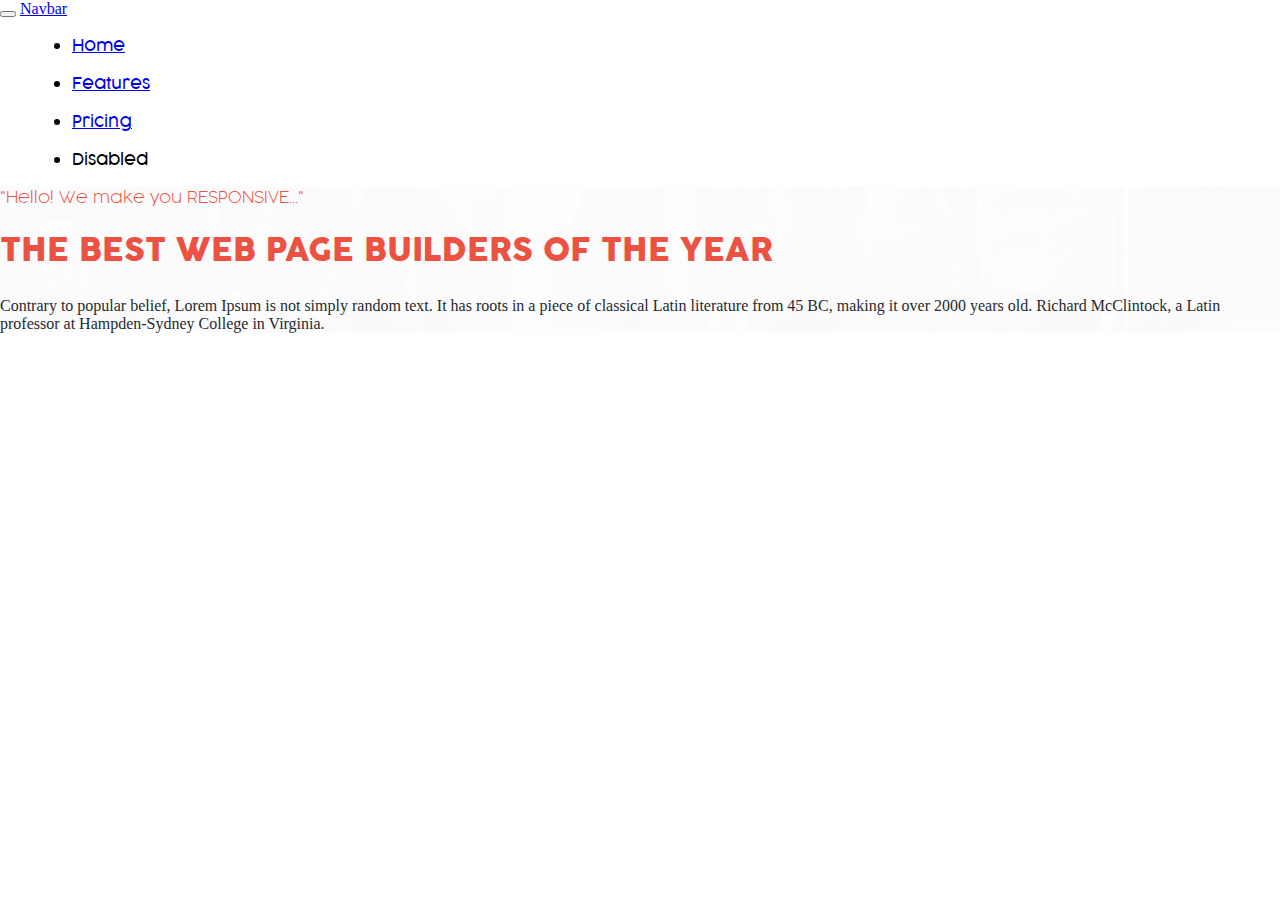
==== index.html @ 76bce14b "Create the branch" ====
<!DOCTYPE html>
<html lang="en">
<head>
  <meta charset="UTF-8">
  <meta http-equiv="X-UA-Compatible" content="IE=edge">
  <meta name="viewport" content="width=device-width, initial-scale=1.0">
    
  <!-- Styles -->
  <link href="https://cdn.jsdelivr.net/npm/bootstrap@5.1.3/dist/css/bootstrap.min.css" rel="stylesheet" integrity="sha384-1BmE4kWBq78iYhFldvKuhfTAU6auU8tT94WrHftjDbrCEXSU1oBoqyl2QvZ6jIW3" crossorigin="anonymous">
  <link href="css/style.css" rel="stylesheet">
  <title>Document</title>
</head>
<body>
  <header>
    <div class="container">
      <nav class="navbar navbar-expand-md navbar-light">
        <div class="container-fluid">
          <button class="navbar-toggler" type="button" data-bs-toggle="collapse" data-bs-target="#navbarNav" aria-controls="navbarNav" aria-expanded="false" aria-label="Toggle navigation">
            <span class="navbar-toggler-icon"></span>
          </button>
          <a class="navbar-brand" href="#">Navbar</a>
          <div class="collapse navbar-collapse justify-content-center" id="navbarNav">
            <ul class="navbar-nav pff-regular">
              <li class="nav-item navbar-margin">
                <a class="nav-link active" aria-current="page" href="#">Home</a>
              </li>
              <li class="nav-item navbar-margin">
                <a class="nav-link" href="#">Features</a>
              </li>
              <li class="nav-item navbar-margin">
                <a class="nav-link" href="#">Pricing</a>
              </li>
              <li class="nav-item navbar-margin">
                <a class="nav-link disabled">Disabled</a>
              </li>
            </ul>
          </div>
        </div>
      </nav>
    </div>
    <div class="bg-light" id="header-landing">
      <div class="container d-flex flex-column">
        <p class="pff-light col-12 col-md-6 s-color">"Hello! We make you RESPONSIVE..."</p>
        <h1 class="pff-bold col-12 col-md-6">THE BEST WEB PAGE BUILDERS OF THE YEAR</h1>
        <p class="col-12 col-md-6 p-color">
            Contrary to popular belief, Lorem Ipsum is not simply random text. 
            It has roots in a piece of classical Latin literature from 45 BC, 
            making it over 2000 years old. Richard McClintock, a Latin professor 
            at Hampden-Sydney College in Virginia.
        </p>
        <p class="pff-bold"></p>
        <p class=""></p>
      </div>
    </div>
  </header>

  <script src="https://cdn.jsdelivr.net/npm/bootstrap@5.1.3/dist/js/bootstrap.bundle.min.js" integrity="sha384-ka7Sk0Gln4gmtz2MlQnikT1wXgYsOg+OMhuP+IlRH9sENBO0LRn5q+8nbTov4+1p" crossorigin="anonymous"></script>
</body>
</html>
---- css/style.css ----
@import url('https://fonts.googleapis.com/css2?family=Lato:ital,wght@0,100;0,300;0,400;0,700;0,900;1,100;1,300;1,400;1,700;1,900&display=swap');

@font-face {
  font-family: 'Cocogoose-700';
  src: url('../assets/Cocogoose-Pro-trial.ttf') format('truetype');
  font-style: normal;
  font-weight: 700;
}

@font-face {
  font-family: 'Cocogoose-500';
  src: url('../assets/Cocogoose-Pro-Light-trial.ttf') format('truetype');
  font-style: normal;
  font-weight: 500;
}

@font-face {
  font-family: 'Cocogoose-400';
  src: url('../assets/Cocogoose-Pro-Ultralight-trial.ttf') format('truetype');
  font-style: normal;
  font-weight: 400;
}

:root {
  --p-color: #272a31;
  --s-color: #ec5242;
  --t-color: #d3d3d3;
}

body {
  margin: 0;
  padding: 0;
}

h1 {
  color: var(--s-color);
}

/* ----- General Styles ----- */
.pff-bold {
  font-family: 'Cocogoose-700', sans-serif;
}

.pff-regular {
  font-family: 'Cocogoose-500', sans-serif;
}

.pff-light {
  font-family: 'Cocogoose-400', sans-serif;
}

.p-color {
    color:var(--p-color);
}

.s-color {
    color:var(--s-color);
}

.t-color {
    color:var(--t-color);
}

/* ----- Specifics Classes Selectors ----- */
.navbar-margin {
    margin: 1em 2em;
}

/* ----- Specifics ID Selectors ----- */
#header-landing {
    background-image: linear-gradient(rgba(255, 255, 255, 0.815), rgba(255, 255, 255, 0.753)),url('../img/desktop-background.png');
}
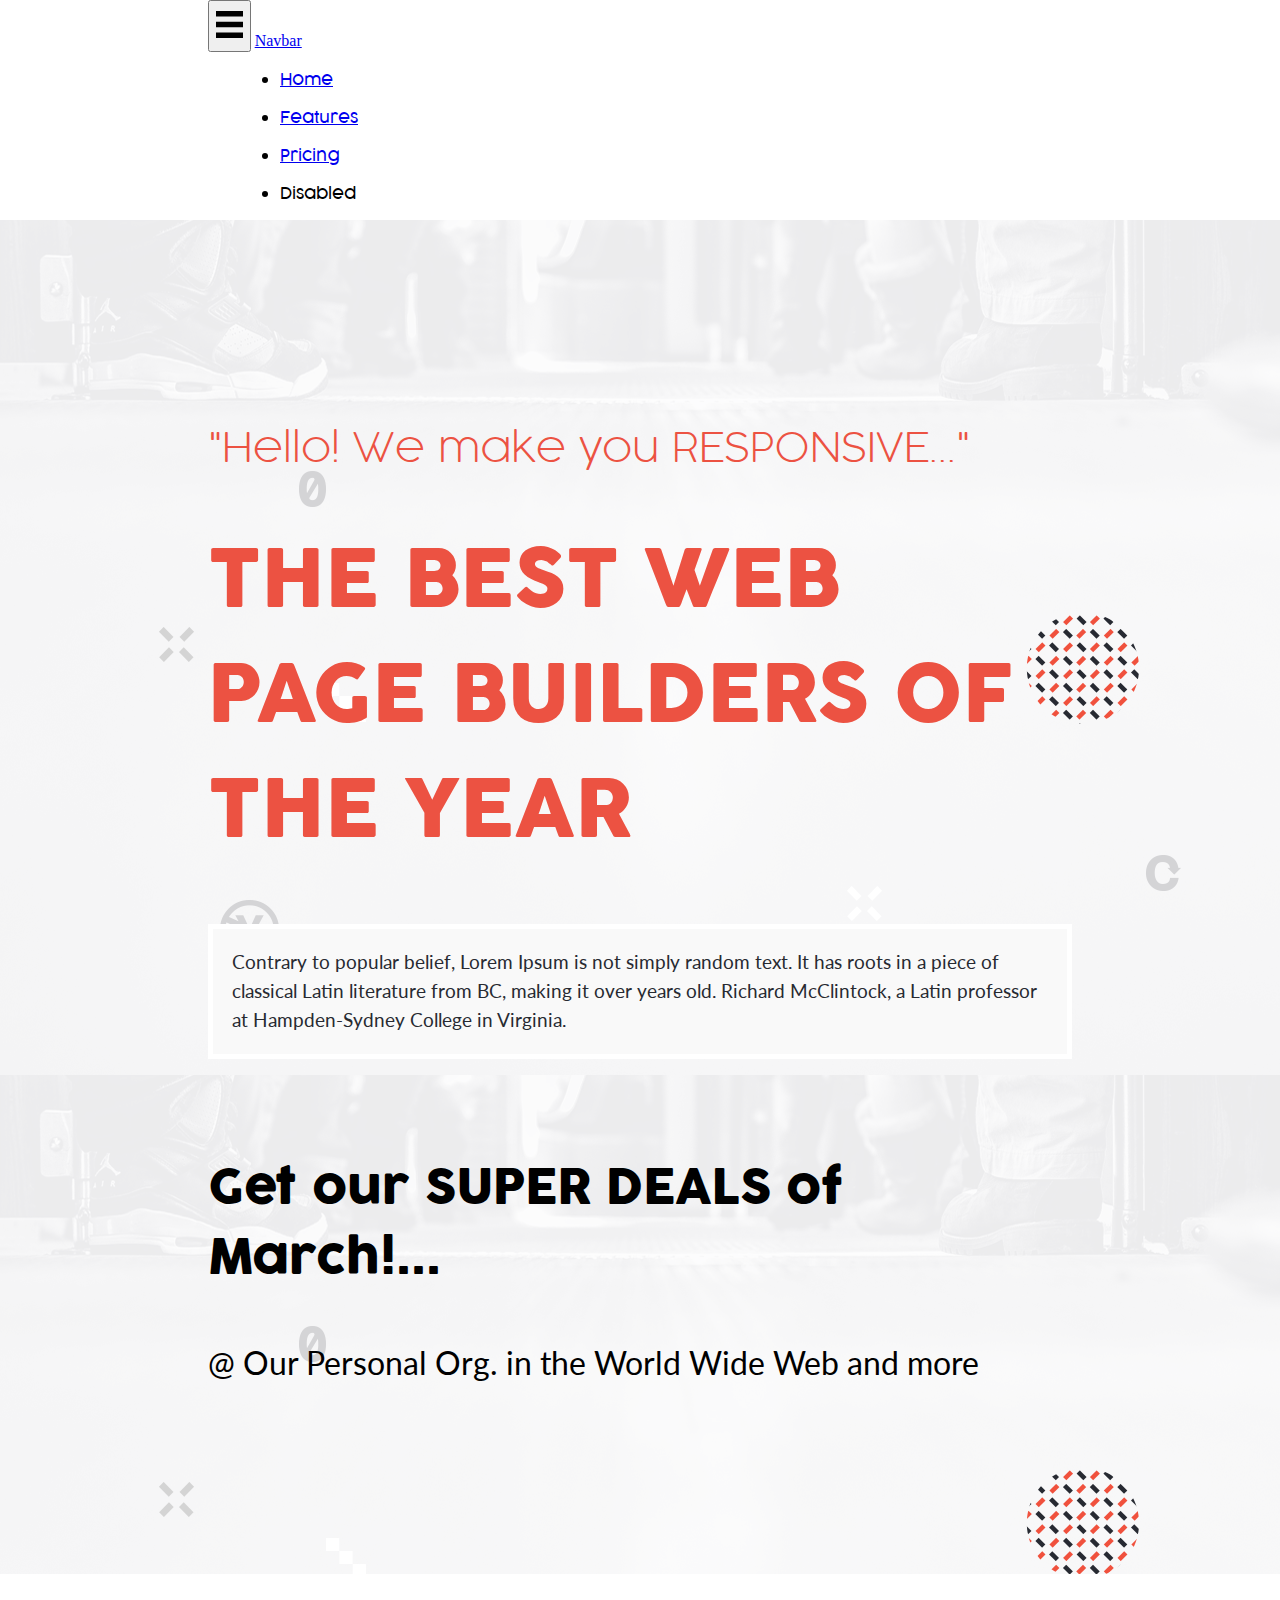
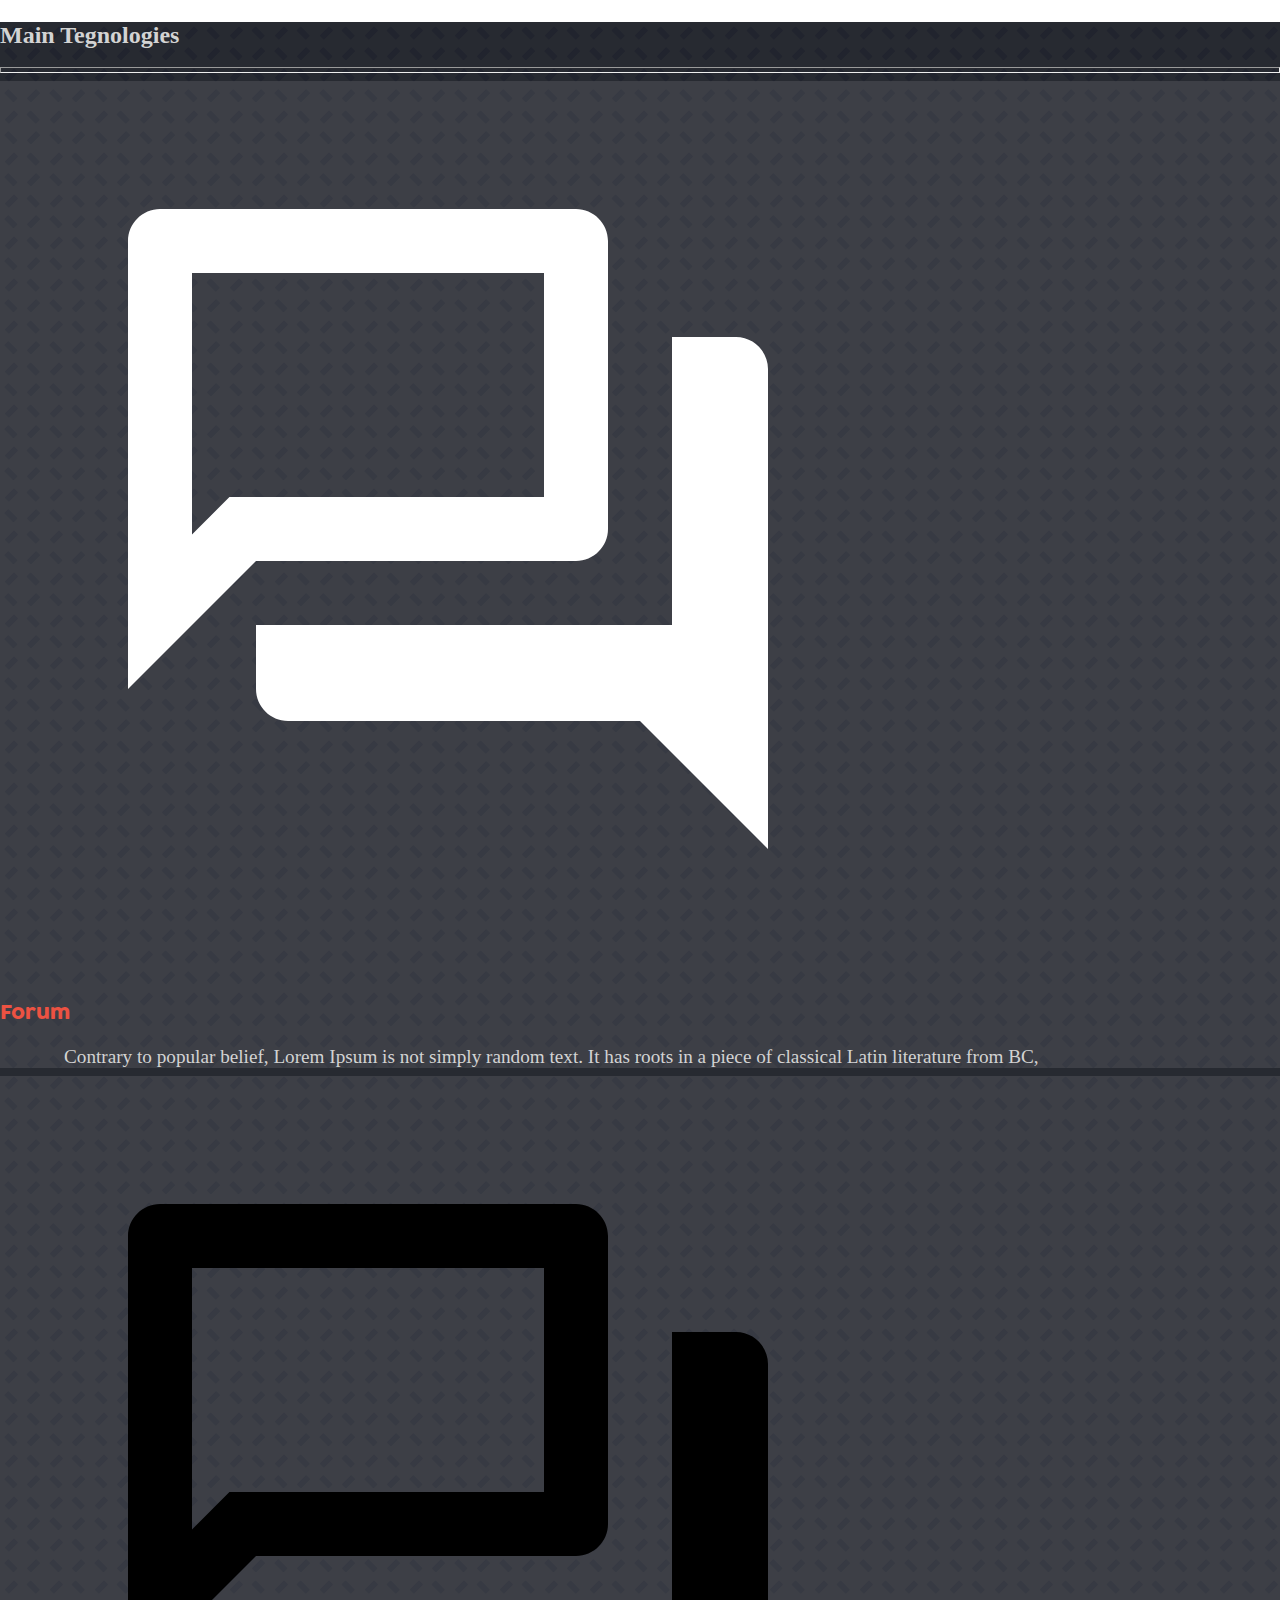
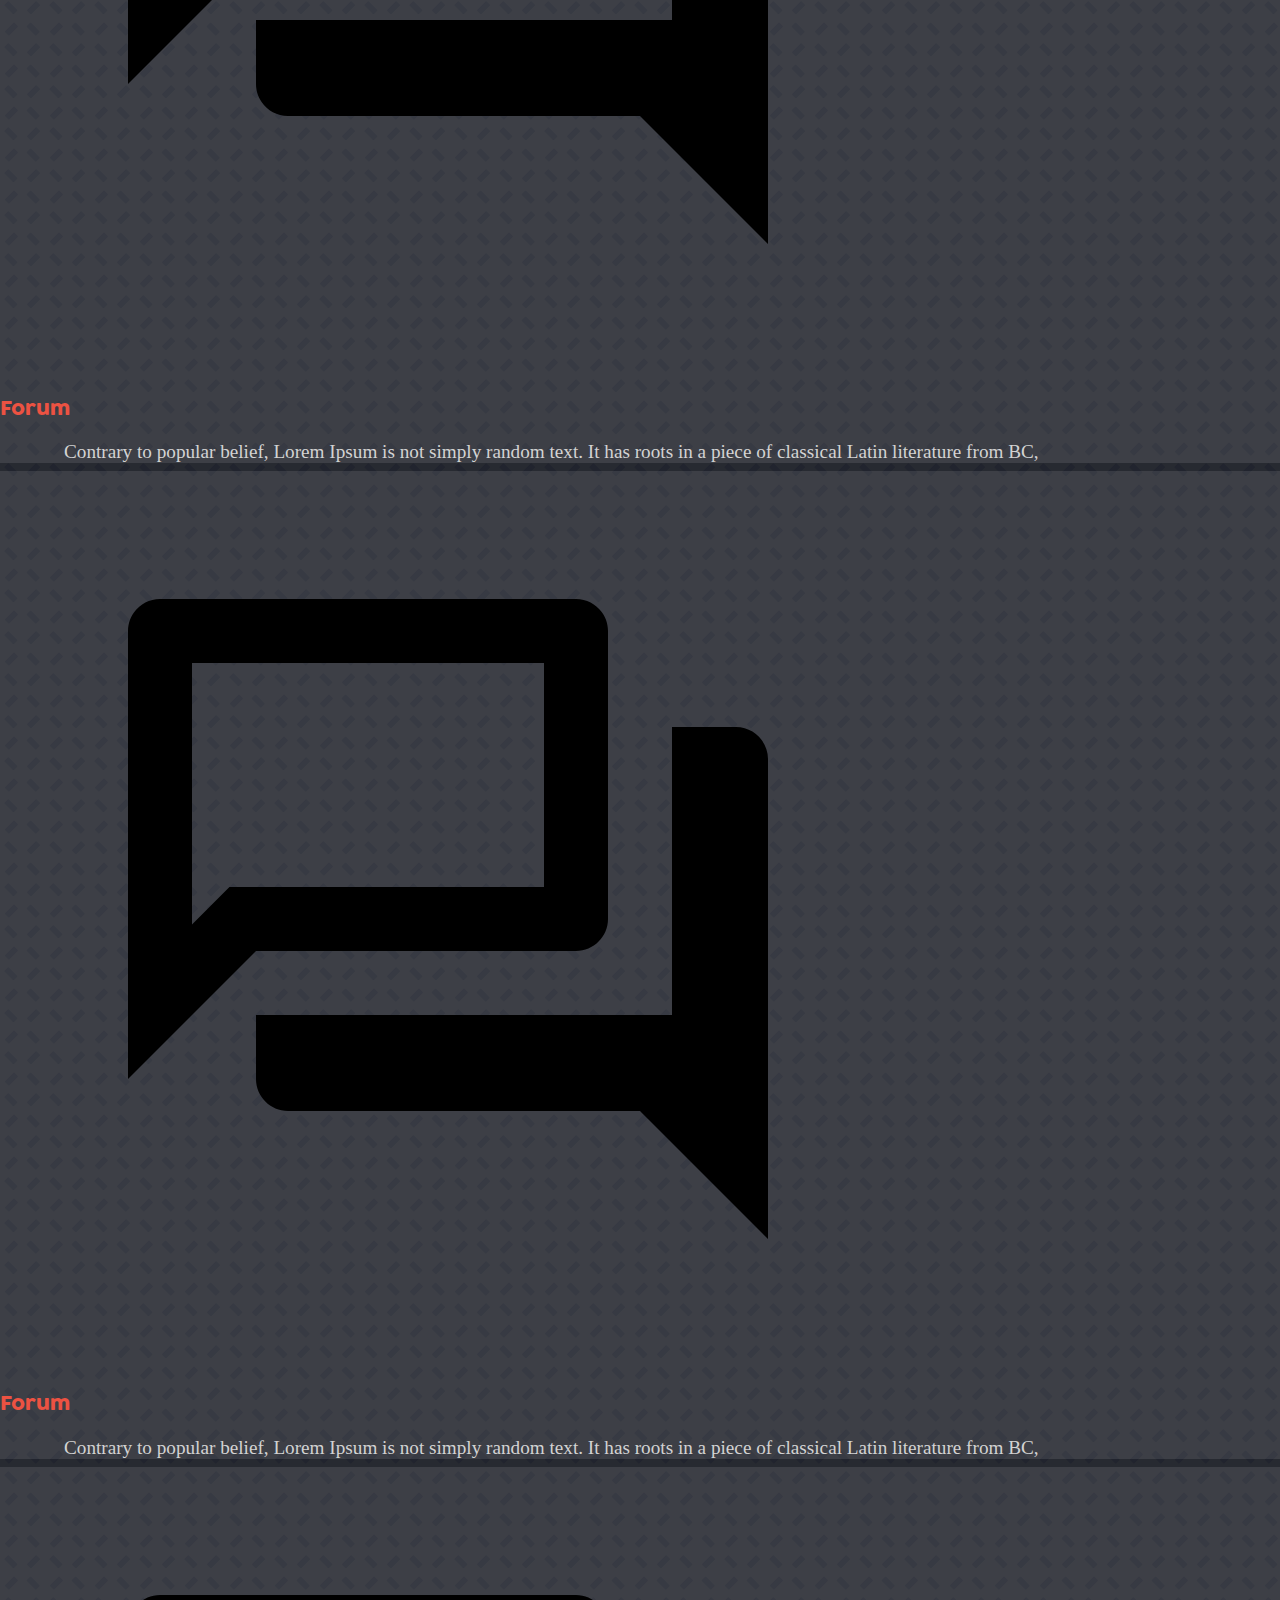
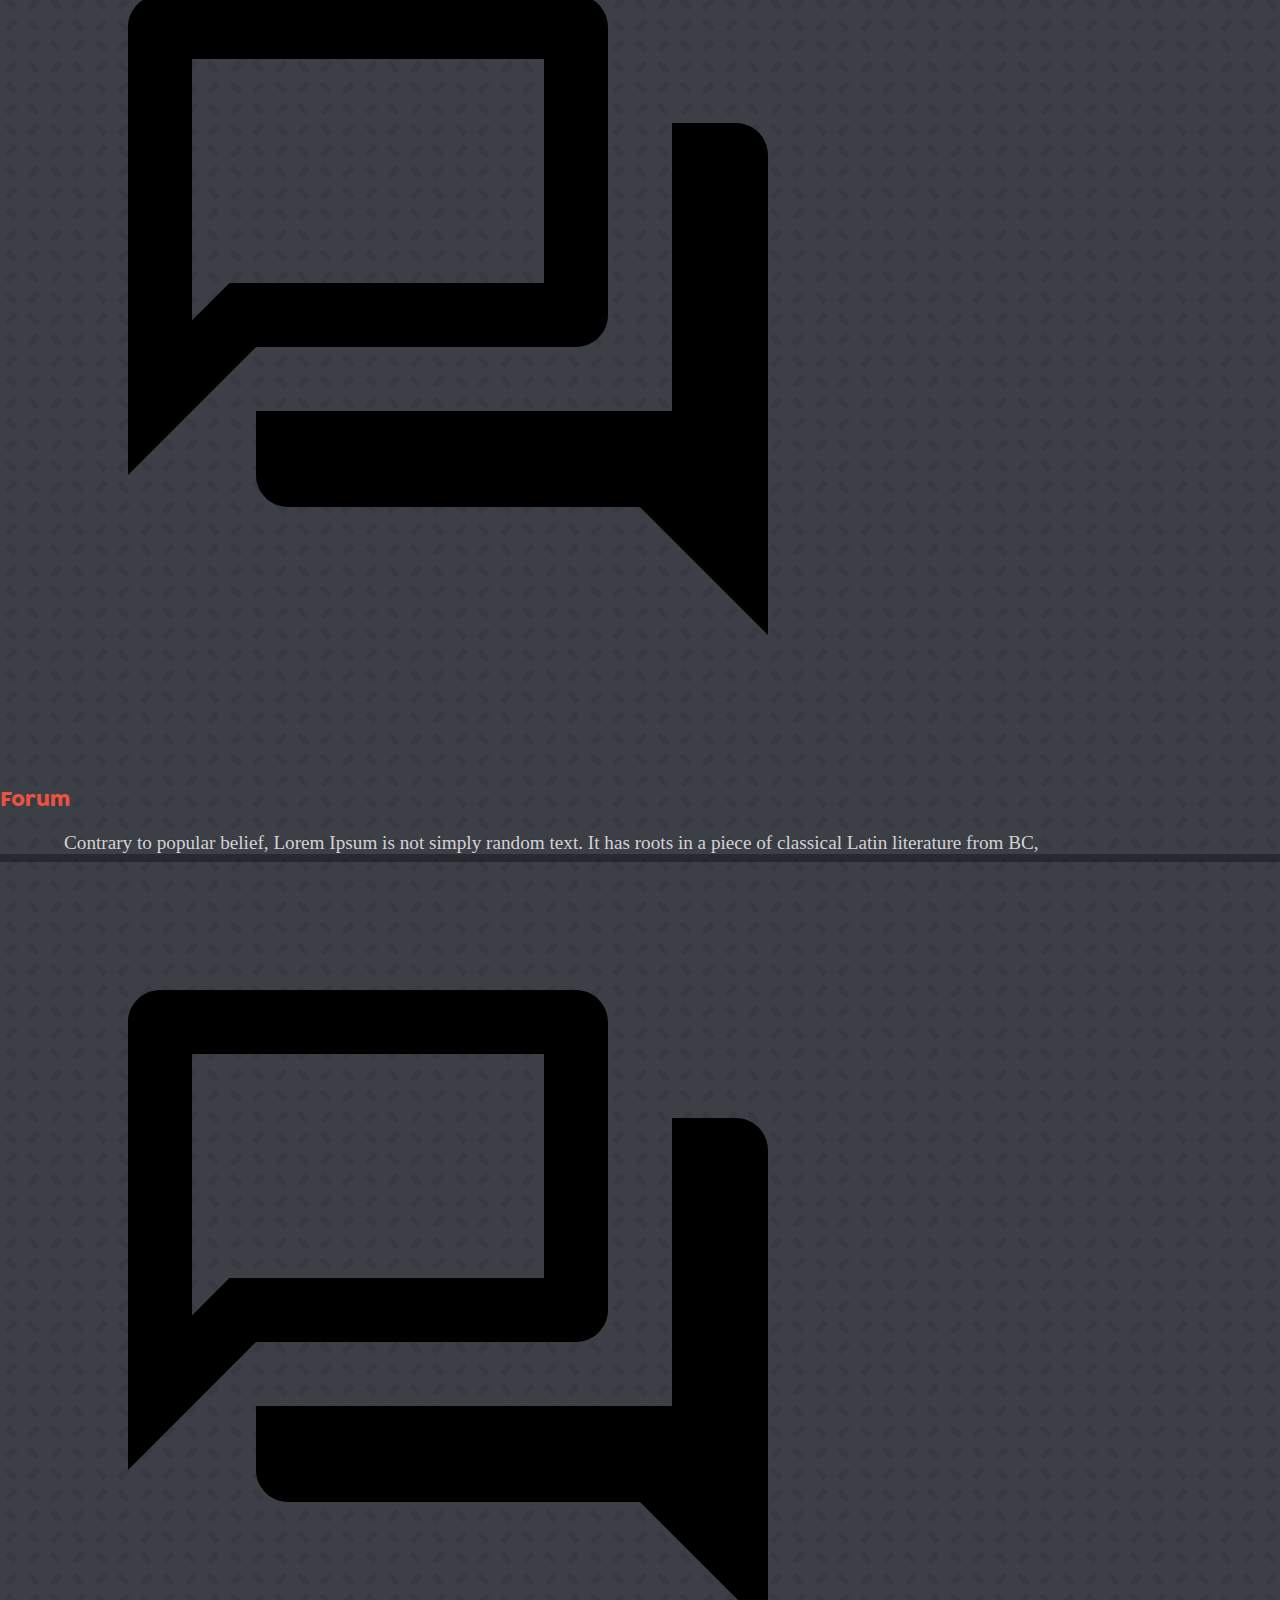
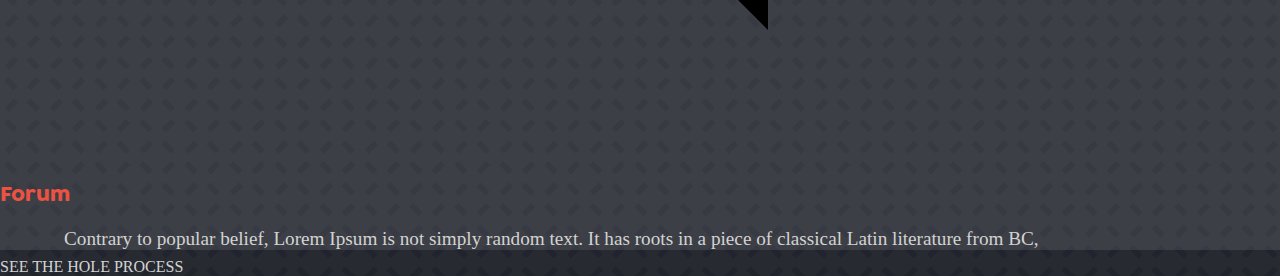
==== commit f74eef5c: "Update responsive main section with js" ====
--- a/index.html
+++ b/index.html
@@ -8,15 +8,16 @@
   <!-- Styles -->
   <link href="https://cdn.jsdelivr.net/npm/bootstrap@5.1.3/dist/css/bootstrap.min.css" rel="stylesheet" integrity="sha384-1BmE4kWBq78iYhFldvKuhfTAU6auU8tT94WrHftjDbrCEXSU1oBoqyl2QvZ6jIW3" crossorigin="anonymous">
   <link href="css/style.css" rel="stylesheet">
+
   <title>Document</title>
 </head>
 <body>
   <header>
-    <div class="container">
+    <div class="container-fluid" id="container-nav">
       <nav class="navbar navbar-expand-md navbar-light">
         <div class="container-fluid">
-          <button class="navbar-toggler" type="button" data-bs-toggle="collapse" data-bs-target="#navbarNav" aria-controls="navbarNav" aria-expanded="false" aria-label="Toggle navigation">
-            <span class="navbar-toggler-icon"></span>
+          <button class="navbar-toggler" id="hamb-icon" type="button" data-bs-toggle="collapse" data-bs-target="#navbarNav" aria-controls="navbarNav" aria-expanded="false" aria-label="Toggle navigation">
+            <img class="hamb-icon" src="img/hamburger_menu_icon_160905.svg"/>
           </button>
           <a class="navbar-brand" href="#">Navbar</a>
           <div class="collapse navbar-collapse justify-content-center" id="navbarNav">
@@ -38,22 +39,72 @@
         </div>
       </nav>
     </div>
-    <div class="bg-light" id="header-landing">
-      <div class="container d-flex flex-column">
-        <p class="pff-light col-12 col-md-6 s-color">"Hello! We make you RESPONSIVE..."</p>
-        <h1 class="pff-bold col-12 col-md-6">THE BEST WEB PAGE BUILDERS OF THE YEAR</h1>
-        <p class="col-12 col-md-6 p-color">
+    <div class="container-fluid d-flex flex-column" id="header-landing">
+        <p class="pff-light col-12 col-md-9 s-color" id="p-hello">"Hello! We make you RESPONSIVE..."</p>
+        <h1 class="pff-bold col-12 col-md-9">THE BEST WEB PAGE BUILDERS OF THE YEAR</h1>
+        <p class="sff-regular col-12 col-md-8 p-color" id="p-header">
             Contrary to popular belief, Lorem Ipsum is not simply random text. 
-            It has roots in a piece of classical Latin literature from 45 BC, 
-            making it over 2000 years old. Richard McClintock, a Latin professor 
+            It has roots in a piece of classical Latin literature from BC, 
+            making it over years old. Richard McClintock, a Latin professor 
             at Hampden-Sydney College in Virginia.
         </p>
-        <p class="pff-bold"></p>
-        <p class=""></p>
-      </div>
+        <p class="pff-bold" id="p-deal">Get our SUPER DEALS of March!...</p>
+        <p class="sff-regular" id="p-opo">@ Our Personal Org. in the World Wide Web and more</p>
     </div>
   </header>
 
+  <section class="container-fluid" id="main-sec">
+    <div class="d-flex flex-column">
+      <h2 class="t-color main-h2">Main Tegnologies</h2>
+      <hr class="s-color" style="height: 4px;"/>
+      
+      <div class="d-flex flex-column" id="main-container">
+        <div class="d-flex flex-row col-12 col-md-2 main-card">
+          <img class="main-icon" src="img/forum_white_24dp.svg"/>
+          <h3 class="s-color pff-bold main-h3">Forum</h3>
+          <p class="t-color sff-bold p-main">
+            Contrary to popular belief, Lorem Ipsum is not simply random text. 
+            It has roots in a piece of classical Latin literature from BC, 
+          </p>
+        </div>
+        <div class="d-flex flex-row col-12 col-md-2 main-card">
+          <img class="main-icon" src="img/forum_black_24dp.svg"/>
+          <h3 class="s-color pff-bold main-h3">Forum</h3>
+          <p class="t-color sff-bold p-main">
+            Contrary to popular belief, Lorem Ipsum is not simply random text. 
+            It has roots in a piece of classical Latin literature from BC, 
+          </p>
+        </div>
+        <div class="d-flex flex-row col-12 col-md-2 main-card">
+          <img class="main-icon" src="img/forum_black_24dp.svg"/>
+          <h3 class="s-color pff-bold main-h3">Forum</h3>
+          <p class="t-color sff-bold p-main">
+            Contrary to popular belief, Lorem Ipsum is not simply random text. 
+            It has roots in a piece of classical Latin literature from BC, 
+          </p>
+        </div>
+        <div class="d-flex flex-row col-12 col-md-2 main-card">
+          <img class="main-icon" src="img/forum_black_24dp.svg"/>
+          <h3 class="s-color pff-bold main-h3">Forum</h3>
+          <p class="t-color sff-bold p-main">
+            Contrary to popular belief, Lorem Ipsum is not simply random text. 
+            It has roots in a piece of classical Latin literature from BC, 
+          </p>
+        </div>
+        <div class="d-flex flex-row col-12 col-md-2 main-card">
+          <img class="main-icon" src="img/forum_black_24dp.svg"/>
+          <h3 class="s-color pff-bold main-h3">Forum</h3>
+          <p class="t-color sff-bold p-main">
+            Contrary to popular belief, Lorem Ipsum is not simply random text. 
+            It has roots in a piece of classical Latin literature from BC, 
+          </p>
+        </div>
+      </div>
+      <a class="t-color">SEE THE HOLE PROCESS</a>
+    </div>
+  </section>
+
   <script src="https://cdn.jsdelivr.net/npm/bootstrap@5.1.3/dist/js/bootstrap.bundle.min.js" integrity="sha384-ka7Sk0Gln4gmtz2MlQnikT1wXgYsOg+OMhuP+IlRH9sENBO0LRn5q+8nbTov4+1p" crossorigin="anonymous"></script>
+  <script src="js/app.js"></script>
 </body>
 </html>--- a/css/style.css
+++ b/css/style.css
@@ -5,6 +5,13 @@
   src: url('../assets/Cocogoose-Pro-trial.ttf') format('truetype');
   font-style: normal;
   font-weight: 700;
+}
+
+@font-face {
+  font-family: 'Cocogoose-600';
+  src: url('../assets/Cocogoose-Pro-Semilight-trial.ttf') format('truetype');
+  font-style: normal;
+  font-weight: 600;
 }
 
 @font-face {
@@ -22,6 +29,7 @@
 }
 
 :root {
+  --sff-400: 'Lato', sans-serif;
   --p-color: #272a31;
   --s-color: #ec5242;
   --t-color: #d3d3d3;
@@ -34,11 +42,20 @@
 
 h1 {
   color: var(--s-color);
+  font-size: 5em;
+}
+
+header {
+  background-image: url('../img/mobile_bg.png');
 }
 
 /* ----- General Styles ----- */
 .pff-bold {
   font-family: 'Cocogoose-700', sans-serif;
+}
+
+.pff-semibold {
+  font-family: 'Cocogoose-600', sans-serif;
 }
 
 .pff-regular {
@@ -49,24 +66,128 @@
   font-family: 'Cocogoose-400', sans-serif;
 }
 
+.sff-regular {
+  font-family: var(--sff-400);
+  font-weight: 400;
+}
+
 .p-color {
-    color:var(--p-color);
+  color:var(--p-color);
 }
 
 .s-color {
-    color:var(--s-color);
+  color:var(--s-color);
 }
 
 .t-color {
-    color:var(--t-color);
+  color:var(--t-color);
 }
 
 /* ----- Specifics Classes Selectors ----- */
-.navbar-margin {
-    margin: 1em 2em;
+.hamb-icon {
+  width: 2em;
+}
+
+.img-icon-style {
+  background-color:var(--t-color);
+}
+
+.main-card {
+  margin: 0.5em 0;
+  background-color: rgba(255, 255, 255, 0.1);
+}
+
+.main-h2 {
+  margin: 2em auto 0.75em;
+}
+
+.main-icon {
+  width: 60%;
+  padding: 5%;
+}
+
+.main-h3 {
+  align-self: center;
+}
+
+.p-main {
+  margin: auto 5%;
+  font-size: 1.2em;
 }
 
 /* ----- Specifics ID Selectors ----- */
 #header-landing {
-    background-image: linear-gradient(rgba(255, 255, 255, 0.815), rgba(255, 255, 255, 0.753)),url('../img/desktop-background.png');
+  padding: 7em 1em;
 }
+
+#p-header {
+  background-color: #f9f9f9;
+  border: solid 5px #fff;
+  padding: 1em;
+  font-size: 1.2em;
+  line-height: 1.5em;
+}
+
+#p-hello {
+  font-size: 2.5em;
+}
+
+#p-deal {
+  font-size: 3em;
+  padding-top: 1em;
+}
+
+#p-opo {
+  font-size: 2em;
+}
+
+#main-sec {
+  background-image: url('../img/pattern_bg.png');
+  background-repeat: repeat;
+  background-color: var(--p-color);
+}
+
+/* ----- Event's Selectors ----- */
+.mobile-menu {
+  position: fixed;
+  left: 0;
+  top: 0;
+  display: flex;
+  flex-direction: column;
+  font-weight: 500;
+  font-size: 1.5em;
+  color: #edecff;
+  background-color: var(--t-color);
+  width: 100%;
+  height: 100vh;
+  margin: 0;
+  padding-top: 3em;
+  list-style: none;
+}
+
+/* ----- Media Queries ----- */
+@media screen and (min-width: 768px)  {
+  header {
+    background-image: none;
+  }
+  /* ----- Specifics Classes Selectors ----- */
+  .navbar-margin {
+    margin: 1em 2em;
+  }
+
+  /* ----- Specifics ID Selectors ----- */
+  #container-nav {
+    padding: 0 13em; 
+  }  
+
+  #header-landing {
+    padding: 10em 13em;
+    background-image: url('../img/desktop-background.png');
+  }
+
+  #p-header {
+    background-color: #f9f9f9;
+    border: solid 5px #fff;
+    padding: 1em;
+  }
+}
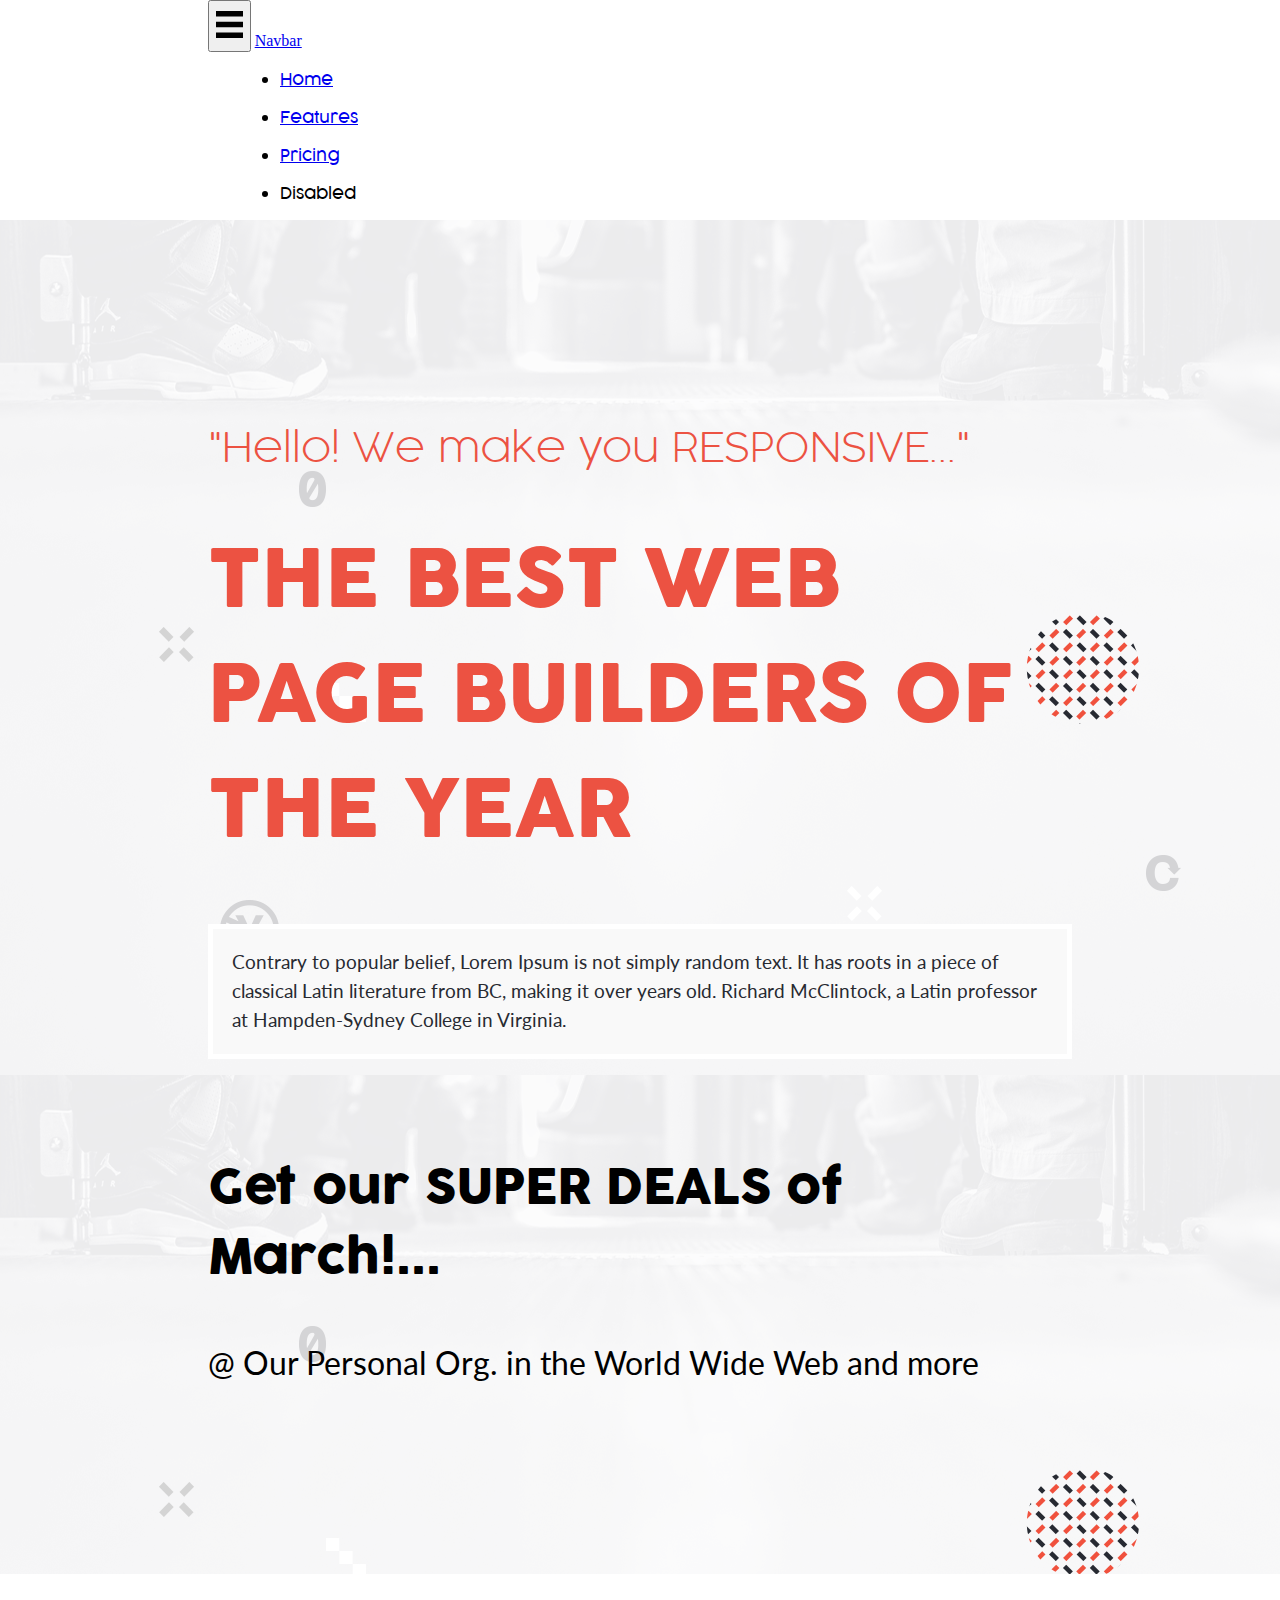
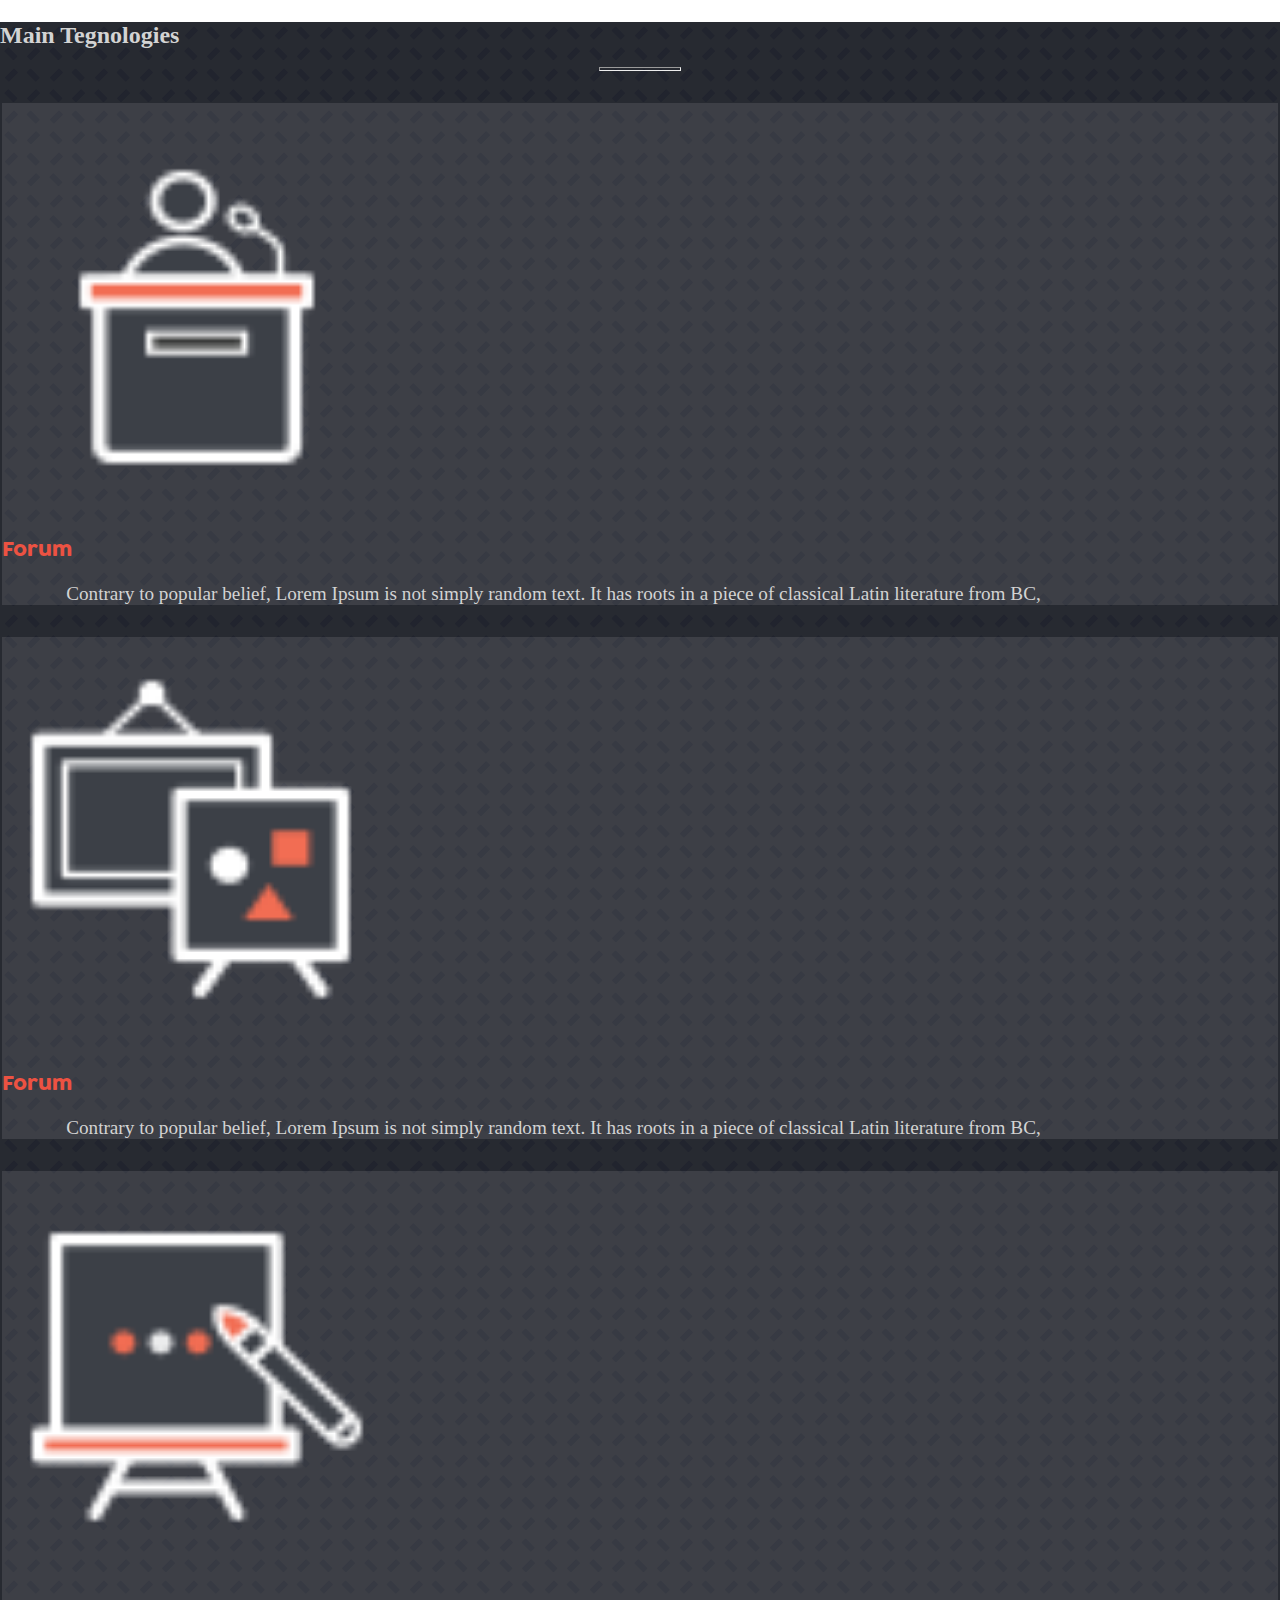
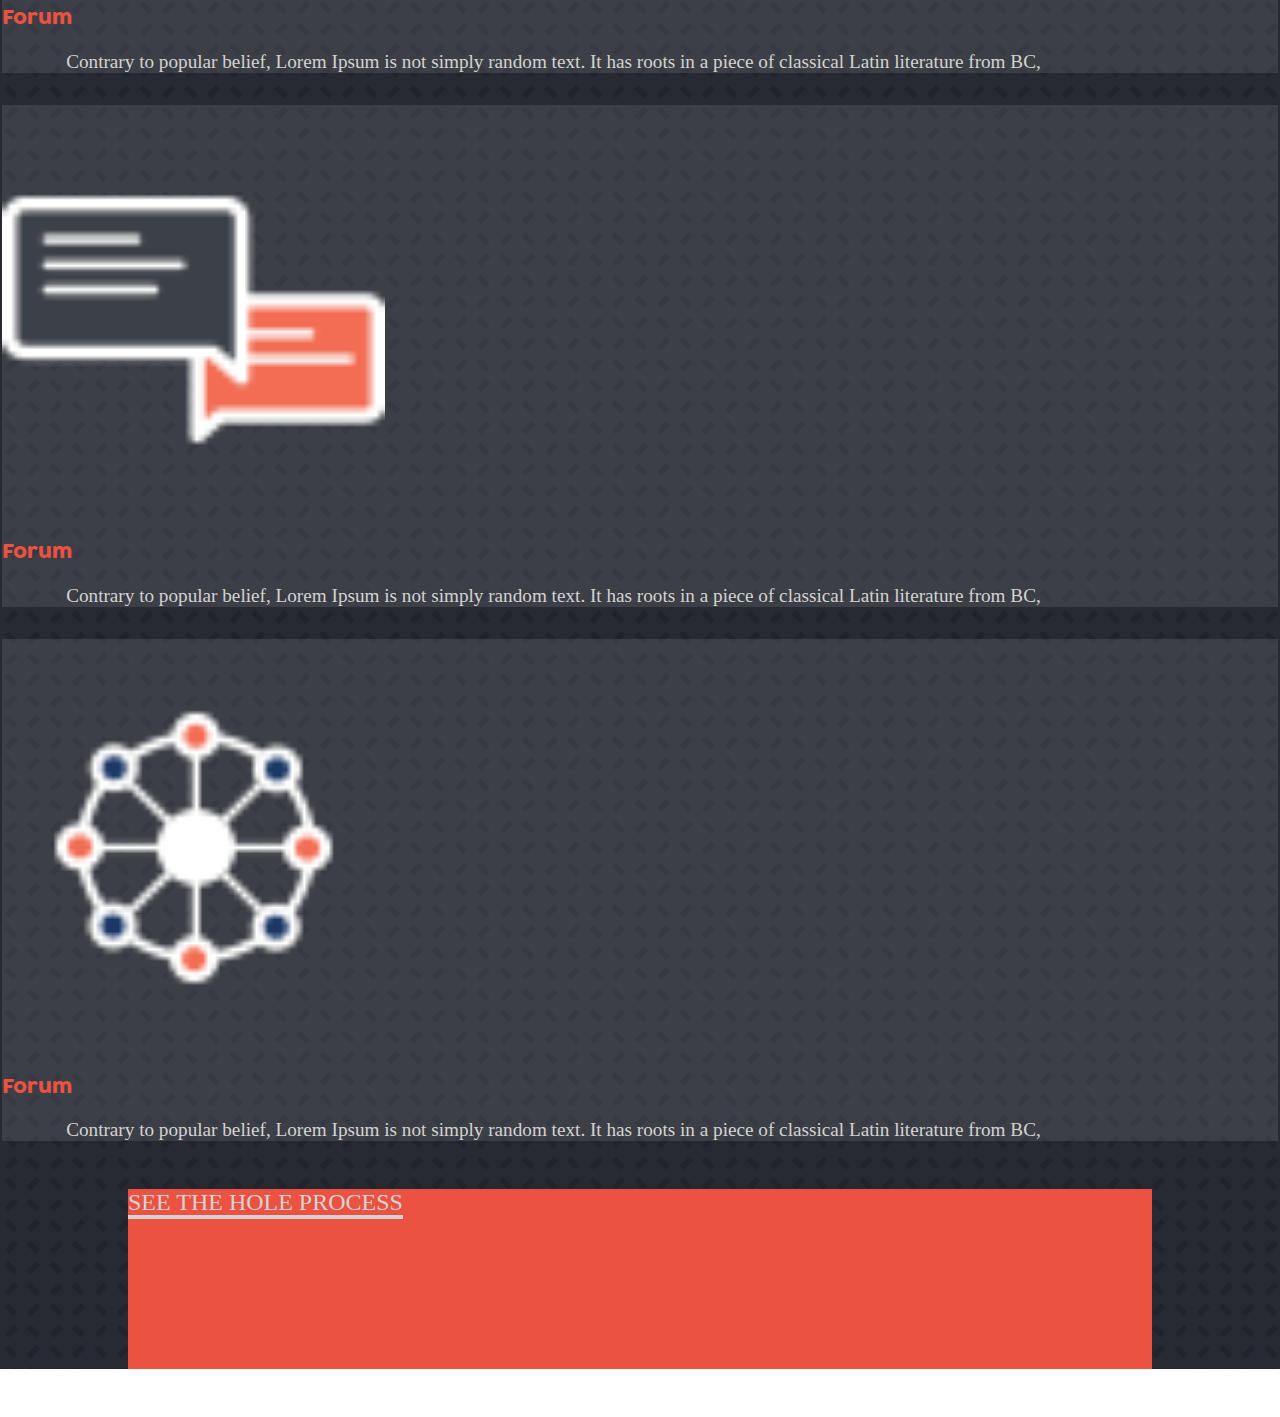
==== commit 37a08b00: "End main section" ====
--- a/index.html
+++ b/index.html
@@ -56,11 +56,10 @@
   <section class="container-fluid" id="main-sec">
     <div class="d-flex flex-column">
       <h2 class="t-color main-h2">Main Tegnologies</h2>
-      <hr class="s-color" style="height: 4px;"/>
-      
+      <hr class="s-color"/>      
       <div class="d-flex flex-column" id="main-container">
         <div class="d-flex flex-row col-12 col-md-2 main-card">
-          <img class="main-icon" src="img/forum_white_24dp.svg"/>
+          <img class="main-icon" src="img/conference-icon.png"/>
           <h3 class="s-color pff-bold main-h3">Forum</h3>
           <p class="t-color sff-bold p-main">
             Contrary to popular belief, Lorem Ipsum is not simply random text. 
@@ -68,7 +67,7 @@
           </p>
         </div>
         <div class="d-flex flex-row col-12 col-md-2 main-card">
-          <img class="main-icon" src="img/forum_black_24dp.svg"/>
+          <img class="main-icon" src="img/expositon-icon.png"/>
           <h3 class="s-color pff-bold main-h3">Forum</h3>
           <p class="t-color sff-bold p-main">
             Contrary to popular belief, Lorem Ipsum is not simply random text. 
@@ -76,7 +75,7 @@
           </p>
         </div>
         <div class="d-flex flex-row col-12 col-md-2 main-card">
-          <img class="main-icon" src="img/forum_black_24dp.svg"/>
+          <img class="main-icon" src="img/taller-icon.png"/>
           <h3 class="s-color pff-bold main-h3">Forum</h3>
           <p class="t-color sff-bold p-main">
             Contrary to popular belief, Lorem Ipsum is not simply random text. 
@@ -84,7 +83,7 @@
           </p>
         </div>
         <div class="d-flex flex-row col-12 col-md-2 main-card">
-          <img class="main-icon" src="img/forum_black_24dp.svg"/>
+          <img class="main-icon" src="img/foro-icon.png"/>
           <h3 class="s-color pff-bold main-h3">Forum</h3>
           <p class="t-color sff-bold p-main">
             Contrary to popular belief, Lorem Ipsum is not simply random text. 
@@ -92,7 +91,7 @@
           </p>
         </div>
         <div class="d-flex flex-row col-12 col-md-2 main-card">
-          <img class="main-icon" src="img/forum_black_24dp.svg"/>
+          <img class="main-icon" src="img/network-icon.png"/>
           <h3 class="s-color pff-bold main-h3">Forum</h3>
           <p class="t-color sff-bold p-main">
             Contrary to popular belief, Lorem Ipsum is not simply random text. 
@@ -100,7 +99,9 @@
           </p>
         </div>
       </div>
-      <a class="t-color">SEE THE HOLE PROCESS</a>
+      <div id="container-anchor">
+        <a class="t-color" id="main-anchor">SEE THE HOLE PROCESS</a>
+      </div>
     </div>
   </section>
 
--- a/css/style.css
+++ b/css/style.css
@@ -47,6 +47,12 @@
 
 header {
   background-image: url('../img/mobile_bg.png');
+}
+
+hr {
+  height: 2px;
+  width: 5em;
+  margin: 0 auto;
 }
 
 /* ----- General Styles ----- */
@@ -145,6 +151,18 @@
   background-image: url('../img/pattern_bg.png');
   background-repeat: repeat;
   background-color: var(--p-color);
+}
+
+#main-anchor {
+
+}
+
+#container-anchor {
+  width: 80%;
+  height: 20vh;
+  background-color: var(--s-color);
+  margin: 3em auto;
+  padding: auto;
 }
 
 /* ----- Event's Selectors ----- */
@@ -170,9 +188,24 @@
   header {
     background-image: none;
   }
+
   /* ----- Specifics Classes Selectors ----- */
   .navbar-margin {
     margin: 1em 2em;
+  }
+
+  .main-icon {
+    width: 30%;
+    margin: auto;
+    padding: 2em 0;
+  }
+
+  .main-card {
+    margin: 2em 0.15em;
+  }
+
+  .main-card:hover {
+    border: 5px solid var(--t-color);
   }
 
   /* ----- Specifics ID Selectors ----- */
@@ -190,4 +223,21 @@
     border: solid 5px #fff;
     padding: 1em;
   }
-}
+
+  #main-container {
+    margin-top: 2em;
+    margin-bottom: 2em;
+    justify-content: center;
+  }
+
+  #main-anchor {
+    text-decoration: none;
+    margin: 1em auto 4em;
+    font-size: 1.5em;
+    border-bottom: solid 4px;
+  }
+
+  #main-anchor:hover {
+    color: var(--s-color);
+  }
+}
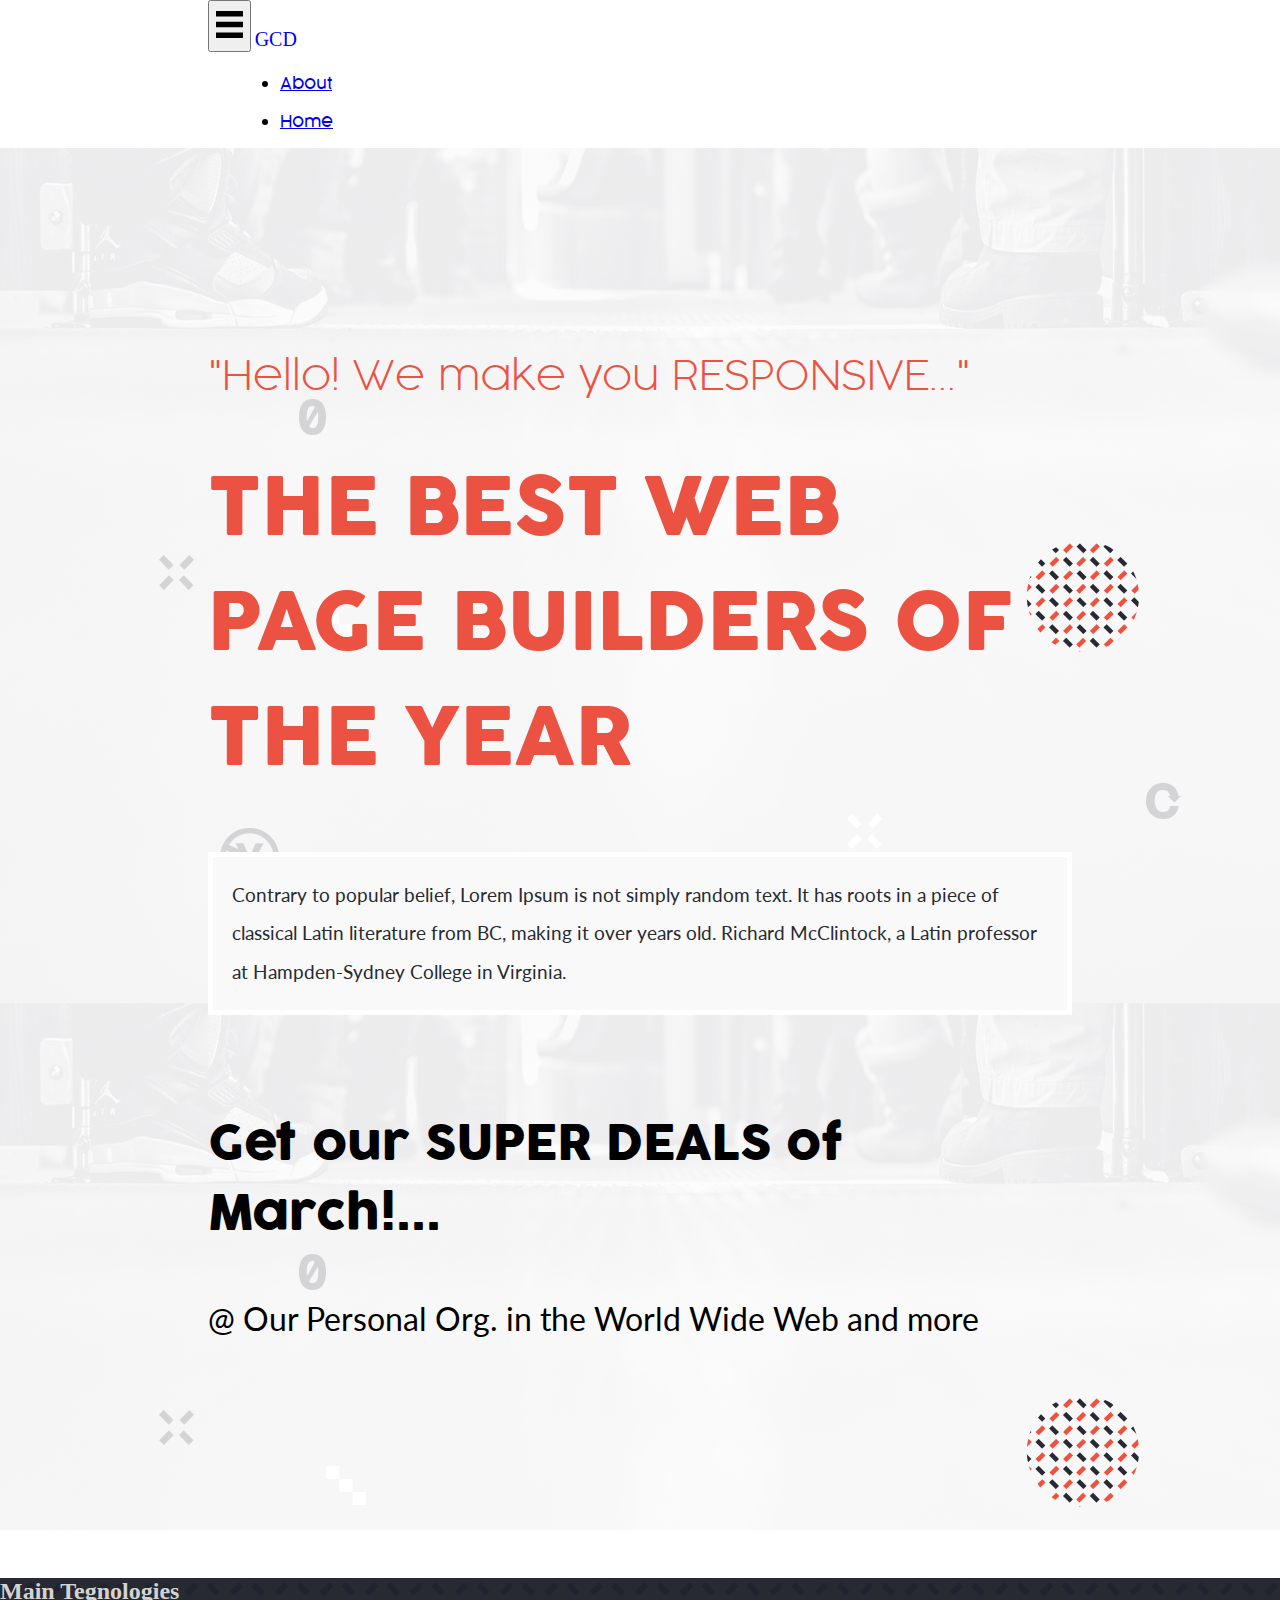
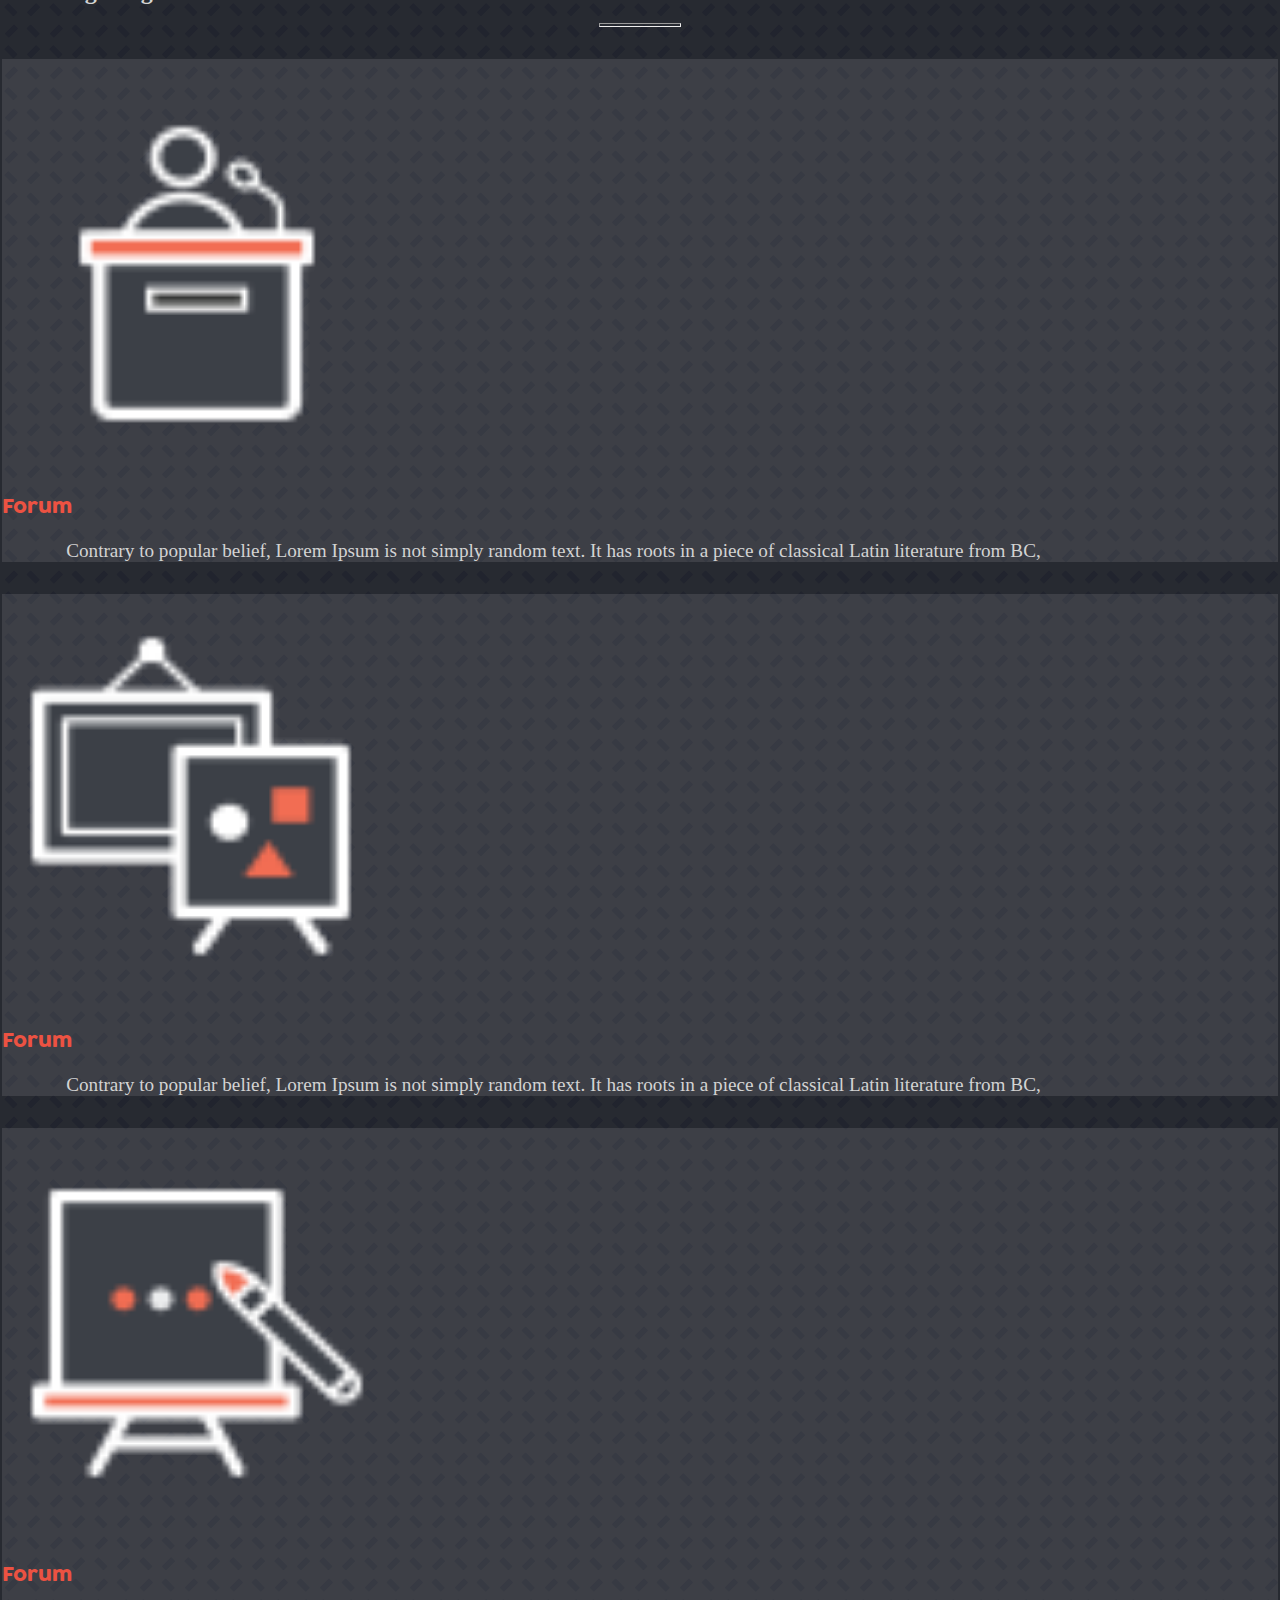
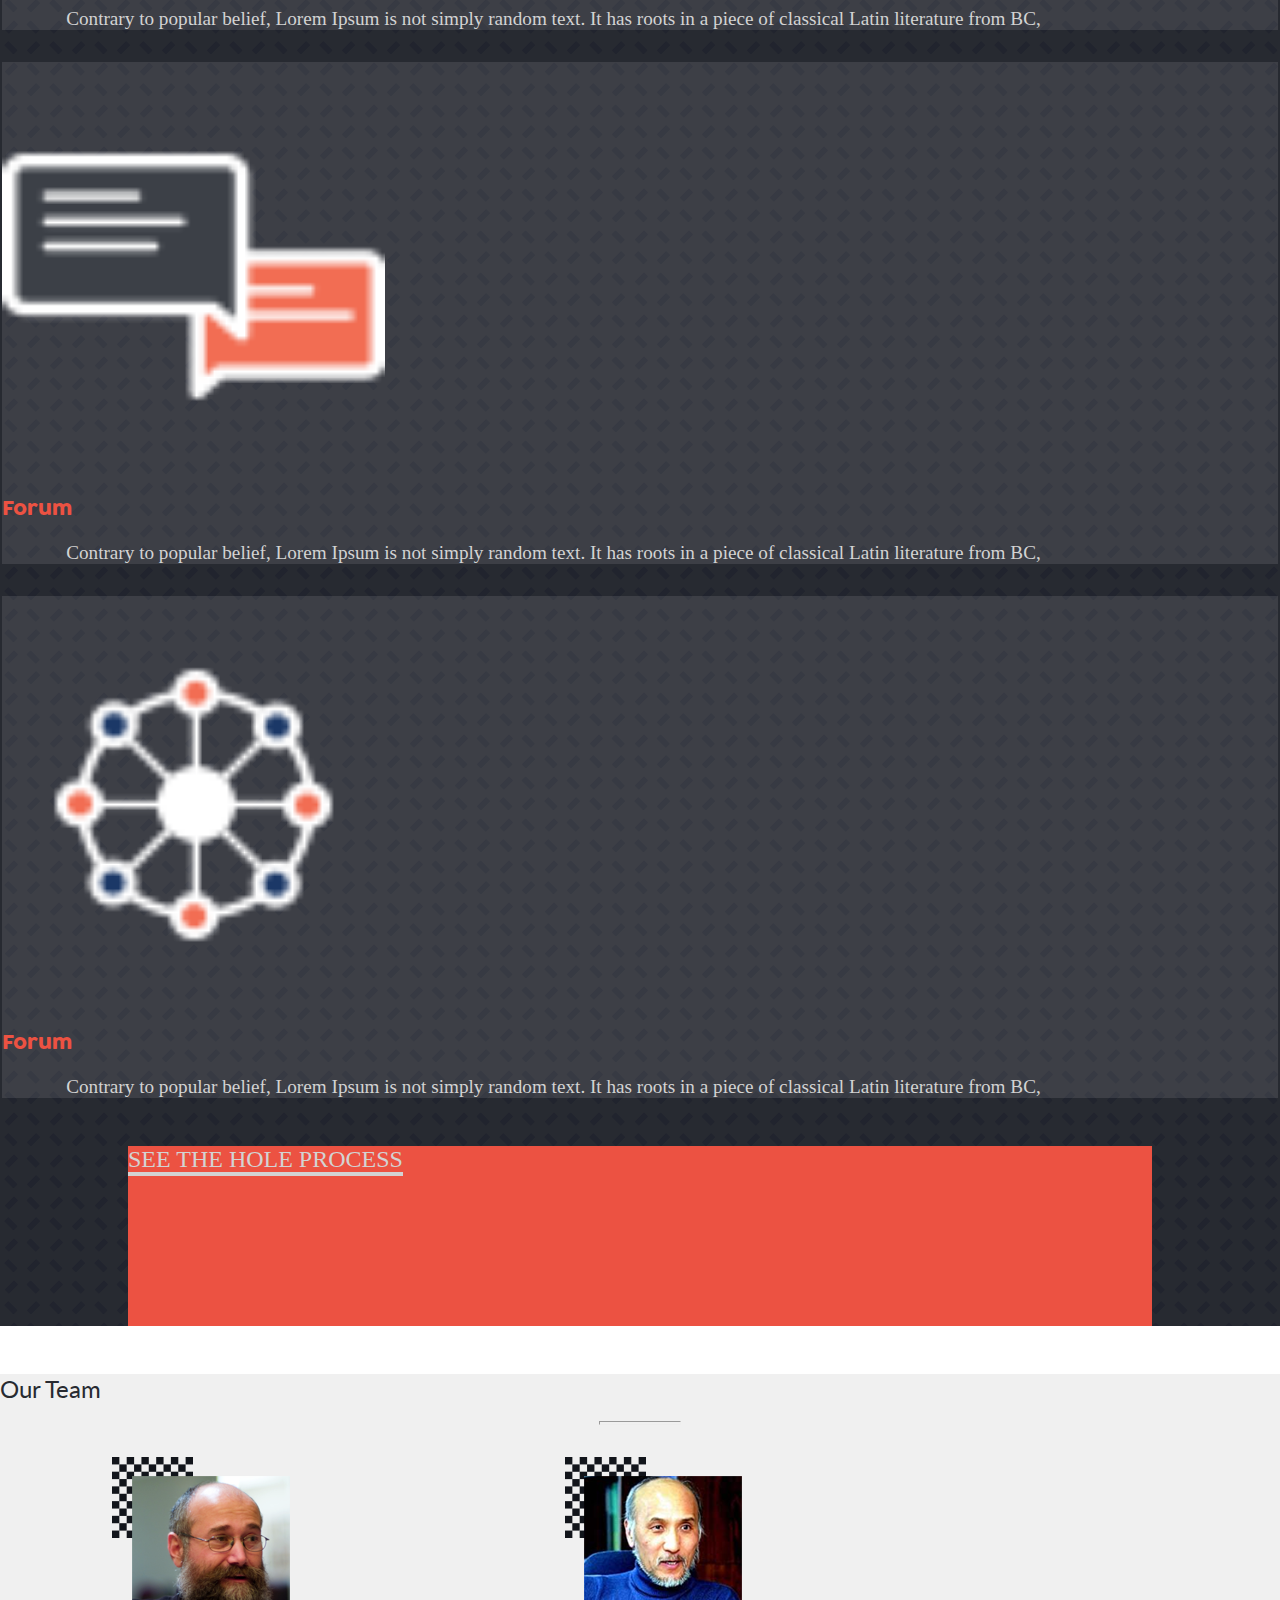
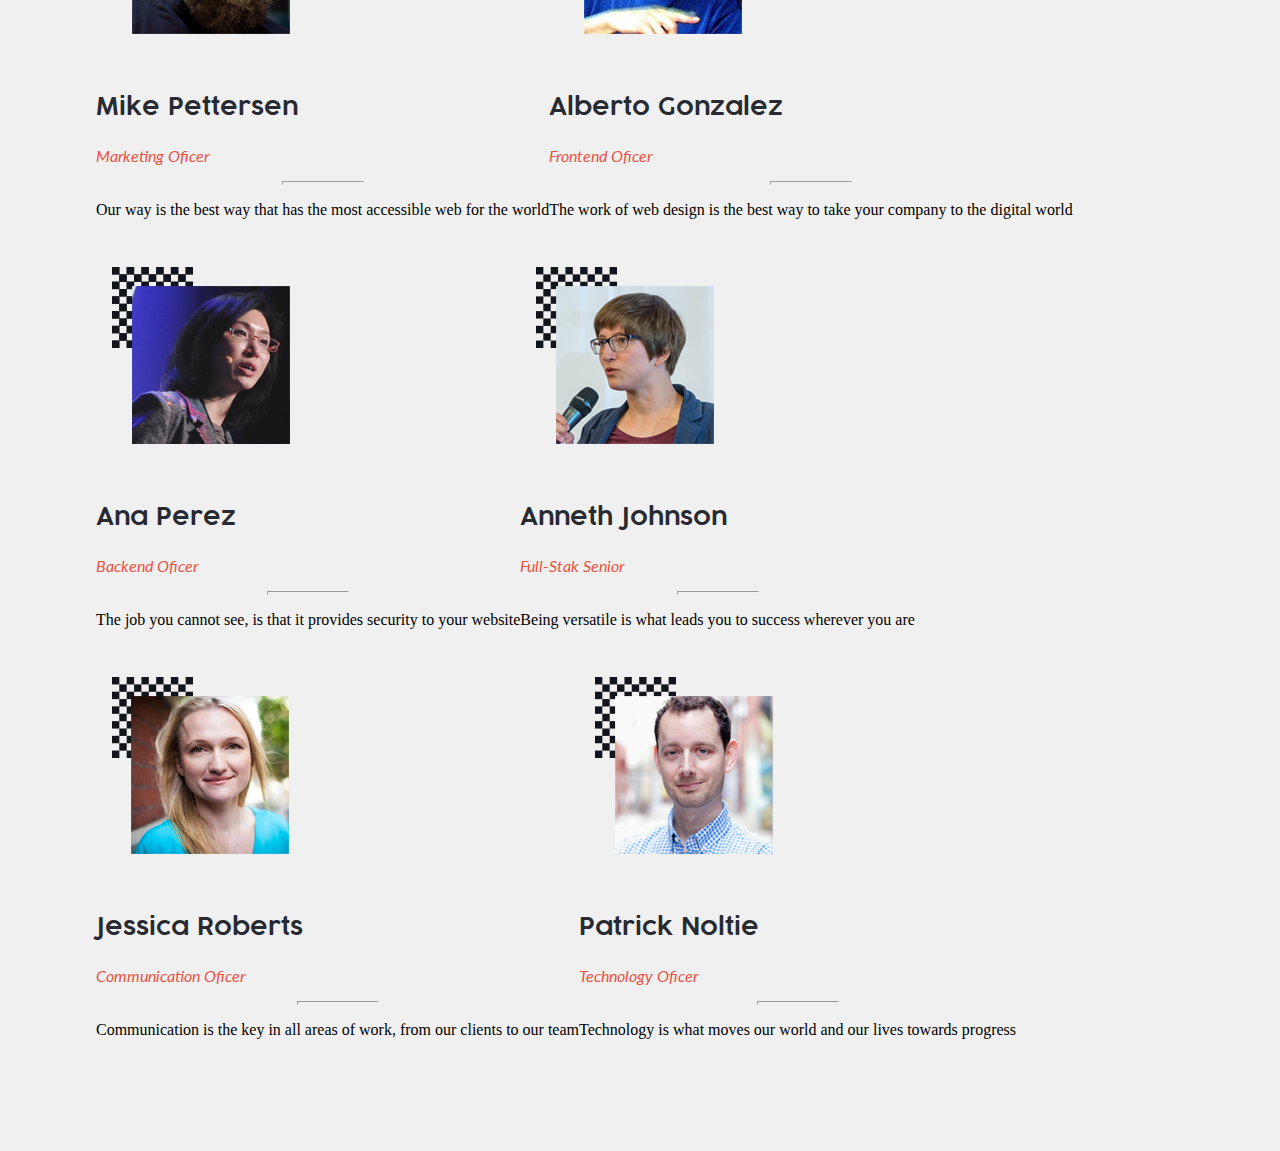
==== commit 42e12000: "Create about page" ====
--- a/index.html
+++ b/index.html
@@ -17,29 +17,23 @@
       <nav class="navbar navbar-expand-md navbar-light">
         <div class="container-fluid">
           <button class="navbar-toggler" id="hamb-icon" type="button" data-bs-toggle="collapse" data-bs-target="#navbarNav" aria-controls="navbarNav" aria-expanded="false" aria-label="Toggle navigation">
-            <img class="hamb-icon" src="img/hamburger_menu_icon_160905.svg"/>
+            <img class="hamb-icon" src="img/hamburger_menu_icon_160905.svg" alt="menu"/>
           </button>
-          <a class="navbar-brand" href="#">Navbar</a>
+          <a class="navbar-brand" href="index.html">GCD</a>
           <div class="collapse navbar-collapse justify-content-center" id="navbarNav">
             <ul class="navbar-nav pff-regular">
               <li class="nav-item navbar-margin">
-                <a class="nav-link active" aria-current="page" href="#">Home</a>
+                <a class="nav-link active" aria-current="page" href="about.html">About</a>
               </li>
               <li class="nav-item navbar-margin">
-                <a class="nav-link" href="#">Features</a>
-              </li>
-              <li class="nav-item navbar-margin">
-                <a class="nav-link" href="#">Pricing</a>
-              </li>
-              <li class="nav-item navbar-margin">
-                <a class="nav-link disabled">Disabled</a>
+                <a class="nav-link" href="index.html">Home</a>
               </li>
             </ul>
           </div>
         </div>
       </nav>
     </div>
-    <div class="container-fluid d-flex flex-column" id="header-landing">
+    <div class="container-fluid d-flex flex-column header-landing" id="header-landing">
         <p class="pff-light col-12 col-md-9 s-color" id="p-hello">"Hello! We make you RESPONSIVE..."</p>
         <h1 class="pff-bold col-12 col-md-9">THE BEST WEB PAGE BUILDERS OF THE YEAR</h1>
         <p class="sff-regular col-12 col-md-8 p-color" id="p-header">
@@ -52,14 +46,13 @@
         <p class="sff-regular" id="p-opo">@ Our Personal Org. in the World Wide Web and more</p>
     </div>
   </header>
-
   <section class="container-fluid" id="main-sec">
     <div class="d-flex flex-column">
       <h2 class="t-color main-h2">Main Tegnologies</h2>
       <hr class="s-color"/>      
       <div class="d-flex flex-column" id="main-container">
         <div class="d-flex flex-row col-12 col-md-2 main-card">
-          <img class="main-icon" src="img/conference-icon.png"/>
+          <img class="main-icon" src="img/conference-icon.png" alt="conference icon"/>
           <h3 class="s-color pff-bold main-h3">Forum</h3>
           <p class="t-color sff-bold p-main">
             Contrary to popular belief, Lorem Ipsum is not simply random text. 
@@ -67,7 +60,7 @@
           </p>
         </div>
         <div class="d-flex flex-row col-12 col-md-2 main-card">
-          <img class="main-icon" src="img/expositon-icon.png"/>
+          <img class="main-icon" src="img/expositon-icon.png" alt="expositon icon"/>
           <h3 class="s-color pff-bold main-h3">Forum</h3>
           <p class="t-color sff-bold p-main">
             Contrary to popular belief, Lorem Ipsum is not simply random text. 
@@ -75,7 +68,7 @@
           </p>
         </div>
         <div class="d-flex flex-row col-12 col-md-2 main-card">
-          <img class="main-icon" src="img/taller-icon.png"/>
+          <img class="main-icon" src="img/taller-icon.png" alt="taller icon"/>
           <h3 class="s-color pff-bold main-h3">Forum</h3>
           <p class="t-color sff-bold p-main">
             Contrary to popular belief, Lorem Ipsum is not simply random text. 
@@ -83,7 +76,7 @@
           </p>
         </div>
         <div class="d-flex flex-row col-12 col-md-2 main-card">
-          <img class="main-icon" src="img/foro-icon.png"/>
+          <img class="main-icon" src="img/foro-icon.png" alt="forum icon"/>
           <h3 class="s-color pff-bold main-h3">Forum</h3>
           <p class="t-color sff-bold p-main">
             Contrary to popular belief, Lorem Ipsum is not simply random text. 
@@ -91,7 +84,7 @@
           </p>
         </div>
         <div class="d-flex flex-row col-12 col-md-2 main-card">
-          <img class="main-icon" src="img/network-icon.png"/>
+          <img class="main-icon" src="img/network-icon.png" alt="network icon"/>
           <h3 class="s-color pff-bold main-h3">Forum</h3>
           <p class="t-color sff-bold p-main">
             Contrary to popular belief, Lorem Ipsum is not simply random text. 
@@ -104,6 +97,12 @@
       </div>
     </div>
   </section>
+  <section class="container-flui clase-prueba2" id="sponsors-sec">
+    
+  </section>
+  <footer>
+
+  </footer>
 
   <script src="https://cdn.jsdelivr.net/npm/bootstrap@5.1.3/dist/js/bootstrap.bundle.min.js" integrity="sha384-ka7Sk0Gln4gmtz2MlQnikT1wXgYsOg+OMhuP+IlRH9sENBO0LRn5q+8nbTov4+1p" crossorigin="anonymous"></script>
   <script src="js/app.js"></script>
--- a/css/style.css
+++ b/css/style.css
@@ -42,7 +42,7 @@
 
 h1 {
   color: var(--s-color);
-  font-size: 5em;
+  font-size: 4em;
 }
 
 header {
@@ -78,15 +78,15 @@
 }
 
 .p-color {
-  color:var(--p-color);
+  color: var(--p-color);
 }
 
 .s-color {
-  color:var(--s-color);
+  color: var(--s-color);
 }
 
 .t-color {
-  color:var(--t-color);
+  color: var(--t-color);
 }
 
 /* ----- Specifics Classes Selectors ----- */
@@ -94,8 +94,12 @@
   width: 2em;
 }
 
+.hello-about {
+  text-align: center;
+}
+
 .img-icon-style {
-  background-color:var(--t-color);
+  background-color: var(--t-color);
 }
 
 .main-card {
@@ -121,9 +125,84 @@
   font-size: 1.2em;
 }
 
+.header-about {
+  background-color: #f7f7f7;
+  background-image: url('../img/about_bg_01.png');
+  background-size: 90% 20%;
+  background-repeat: no-repeat;
+  background-position: 10% 10%;
+}
+
+.navbar-brand {
+  display: none;
+}
+
+.h3-about {
+  text-align: center;
+  margin: 3em auto 1em;
+}
+
+.logo-image {
+  display: block;
+  width: 90vw;
+  margin: 0 auto 3em;
+  border: solid 5px #f0f0f0;
+}
+
+.p-about-sec {
+  width: 90vw;
+  line-height: 2em;
+  text-align: center;
+  margin: 2em auto 3em;
+}
+
+.about-section {
+  border-bottom: solid 2px #f0f0f0;
+  padding-bottom: 3em;
+}
+
+.imagen-about {
+  margin: 1.5em auto;
+  width: 85vw;
+}
+
+.center-images {
+  text-align: center;
+}
+
+.last-section {
+  margin-bottom: 3em;
+}
+
+.bg-color {
+  background-color: var(--p-color);
+}
+
+.sponsor-img {
+  width: 20vw;
+}
+
+.margin-bottom {
+  padding-bottom: 2em;
+}
+
+.p-footer {
+  margin: 2em;
+}
+
 /* ----- Specifics ID Selectors ----- */
+
 #header-landing {
   padding: 7em 1em;
+}
+
+#header-about {
+  padding: 7em 1em;
+}
+
+#h1-about {
+  margin: 0 auto;
+  text-align: center;
 }
 
 #p-header {
@@ -131,11 +210,27 @@
   border: solid 5px #fff;
   padding: 1em;
   font-size: 1.2em;
-  line-height: 1.5em;
+  line-height: 2em;
+}
+
+#p-about {
+  background-color: #fff;
+  border: solid 5px #fff;
+  padding: 1em;
+  font-size: 1.2em;
+  line-height: 2em;
+  margin: 2em auto;
+  text-align: center;
 }
 
 #p-hello {
-  font-size: 2.5em;
+  font-size: 2em;
+}
+
+#hello-about {
+  font-size: 2em;
+  text-align: center;
+  margin: auto;
 }
 
 #p-deal {
@@ -143,18 +238,26 @@
   padding-top: 1em;
 }
 
+#deal-about {
+  font-size: 1.3em;
+  text-align: center;
+  text-decoration: underline;
+  color: var(--p-color);
+}
+
 #p-opo {
   font-size: 2em;
+}
+
+#opo-about {
+  font-size: 1.3em;
+  text-align: center;
 }
 
 #main-sec {
   background-image: url('../img/pattern_bg.png');
   background-repeat: repeat;
   background-color: var(--p-color);
-}
-
-#main-anchor {
-
 }
 
 #container-anchor {
@@ -162,10 +265,13 @@
   height: 20vh;
   background-color: var(--s-color);
   margin: 3em auto;
-  padding: auto;
 }
 
 /* ----- Event's Selectors ----- */
+#team-container {
+  padding: 0 1.3em 2em;
+}
+
 .mobile-menu {
   position: fixed;
   left: 0;
@@ -183,13 +289,83 @@
   list-style: none;
 }
 
+.team-h2 {
+  margin: 2em auto 0.75em;
+  color: var(--p-color);
+}
+
+.h-auto {
+  height: auto;
+  background-color: #fff;
+  padding-bottom: 3em;
+}
+
+.row-container {
+  display: flex;
+  flex-direction: column;
+  margin: 1em;
+}
+
+.d-element {
+  display: none;
+}
+
+.team-img {
+  margin: 1em;
+}
+
+.team-name {
+  margin-top: 1.5em;
+  font-size: 1.5em;
+}
+
+.team-tittle {
+  font-style: italic;
+}
+
+.team-comment {
+  margin-top: 1em;
+}
+
+.see-more {
+  text-align: center;
+  width: 90%;
+  height: 4em;
+  border: solid 2px #ece9e9;
+  border-radius: 5px;
+  margin: 0 auto;
+}
+
+.al-center {
+  margin: 1.5em auto;
+}
+
 /* ----- Media Queries ----- */
-@media screen and (min-width: 768px)  {
+@media screen and (min-width: 768px) {
   header {
     background-image: none;
   }
 
+  h1 {
+    font-size: 5em;
+  }
+
   /* ----- Specifics Classes Selectors ----- */
+  #container-nav {
+    background-color: #fff;
+  }
+
+  .header-about{
+    background-image: none;
+  }
+
+  #header-about {
+    background-image: url('../img/about_bg_01.png');
+    background-size: 90% 50%;
+    background-repeat: no-repeat;
+    background-position: center;
+  }
+
   .navbar-margin {
     margin: 1em 2em;
   }
@@ -208,10 +384,42 @@
     border: 5px solid var(--t-color);
   }
 
+  .navbar-brand {
+    display: inline-block;
+    padding-top: .3125rem;
+    padding-bottom: .3125rem;
+    margin-right: 1rem;
+    font-size: 1.25rem;
+    text-decoration: none;
+    white-space: nowrap;
+  }
+
+  .logo-image {
+    width: 50vw;
+  }
+
+  .p-about-sec {
+    width: 60vw;
+  }
+
+  .imagen-about {
+    margin: 1.5em;
+    width: 40vw;
+  }
+
+  .margin-bottom {
+    display: none !important;
+  }
+
+  .p-footer {
+    background-color: var(--p-color);
+    color: #fff;
+  }
+
   /* ----- Specifics ID Selectors ----- */
   #container-nav {
-    padding: 0 13em; 
-  }  
+    padding: 0 13em;
+  }
 
   #header-landing {
     padding: 10em 13em;
@@ -222,6 +430,14 @@
     background-color: #f9f9f9;
     border: solid 5px #fff;
     padding: 1em;
+  }
+
+  #p-hello {
+    font-size: 2.5em;
+  }
+
+  #hello-about {
+    font-size: 2.5em;
   }
 
   #main-container {
@@ -240,4 +456,30 @@
   #main-anchor:hover {
     color: var(--s-color);
   }
-}
+
+  #footer {
+    background-color: var(--p-color);
+  }
+
+  /* ----- Event's Selectors ----- */
+  #team-container {
+    padding: 0 5em 2em;
+  }
+
+  .row-container {
+    display: flex;
+    flex-direction: row;
+  }
+
+  .d-element {
+    display: flex;
+  }
+
+  .see-more {
+    display: none;
+  }
+
+  .h-auto {
+    background-color: #f0f0f0;
+  }
+}
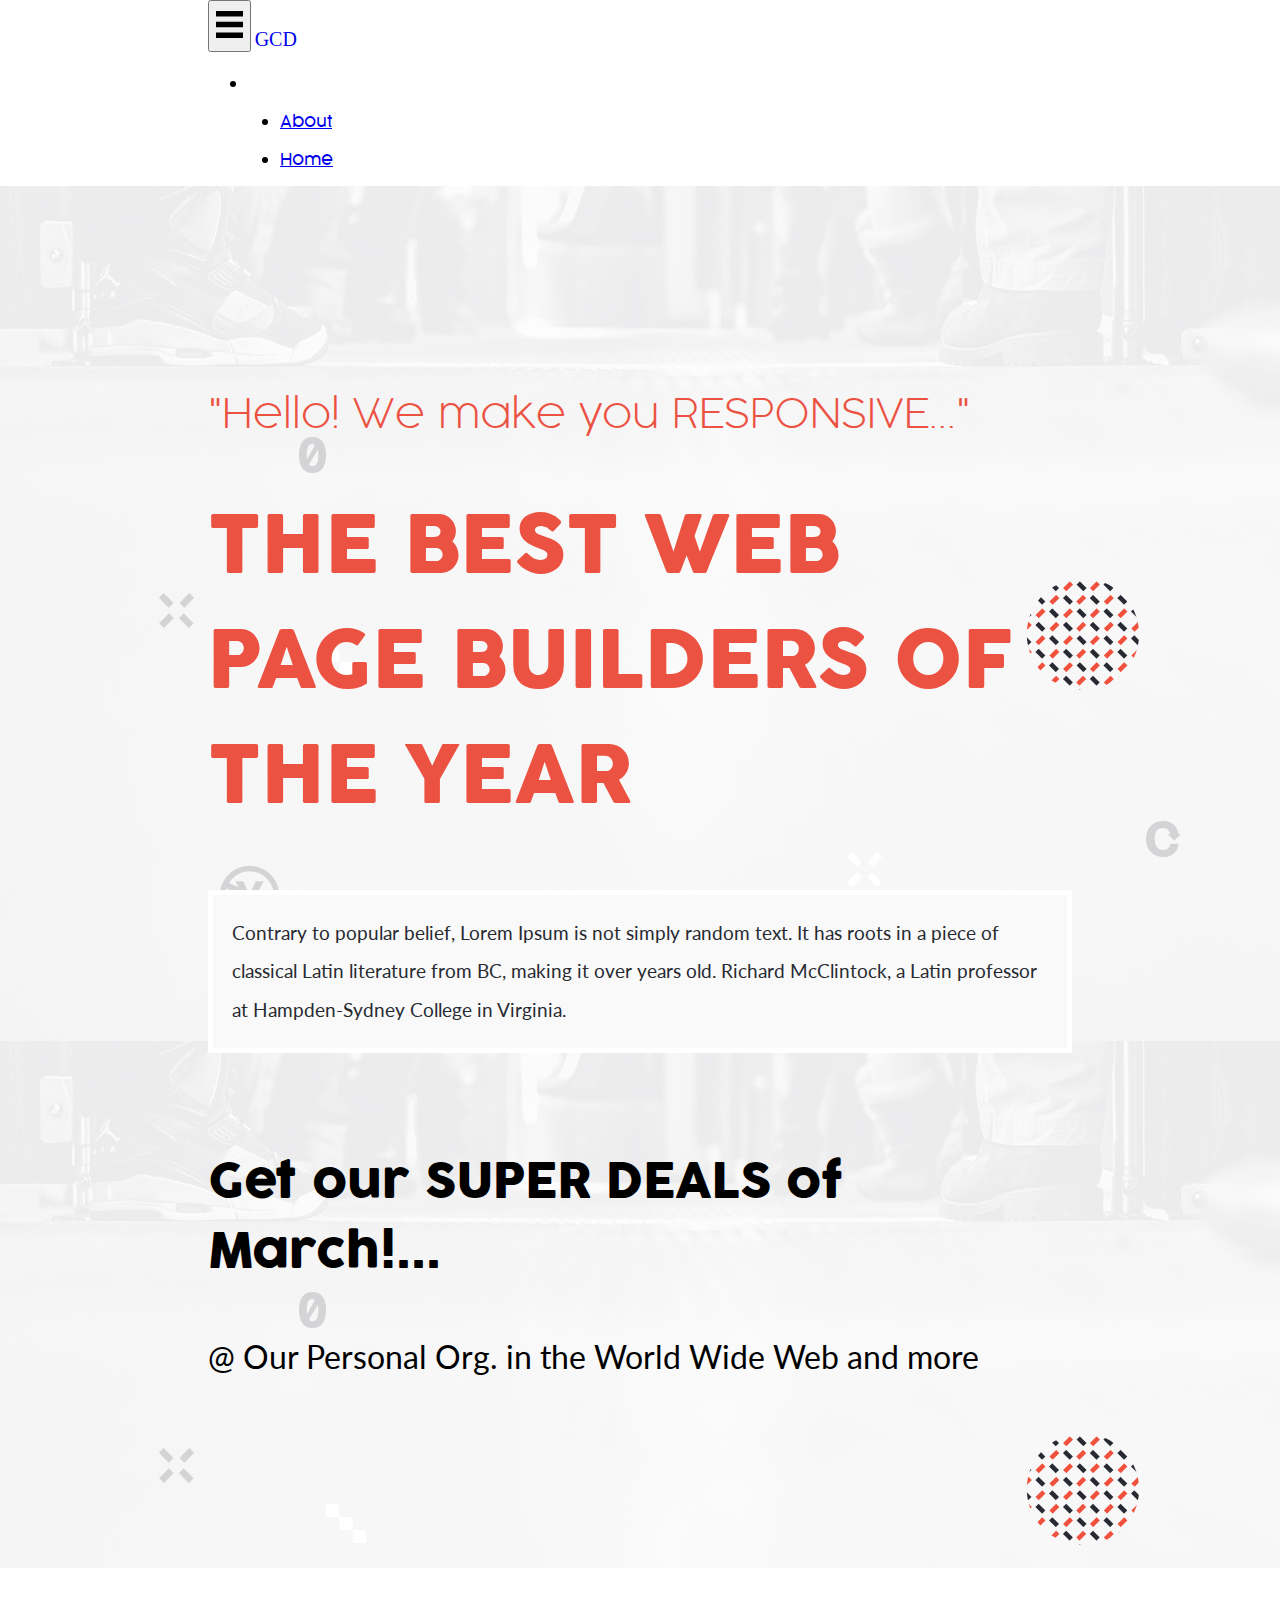
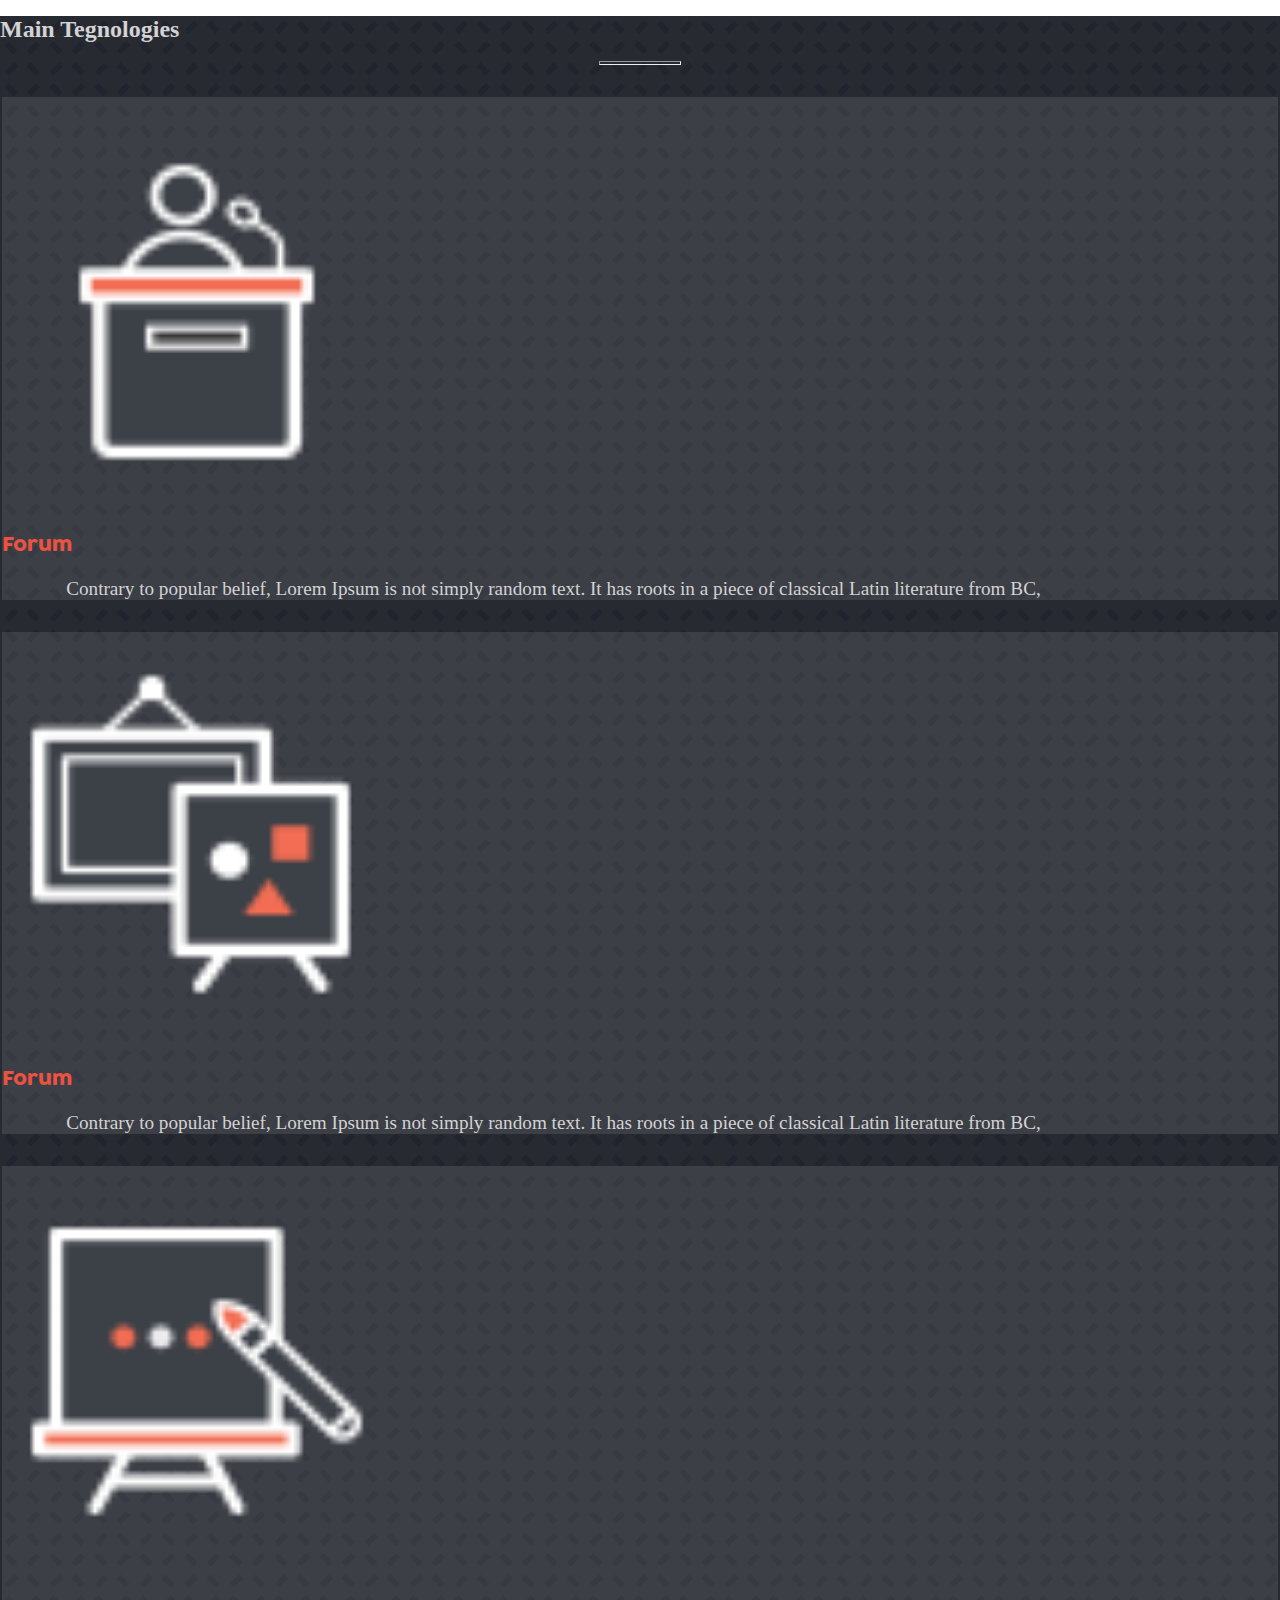
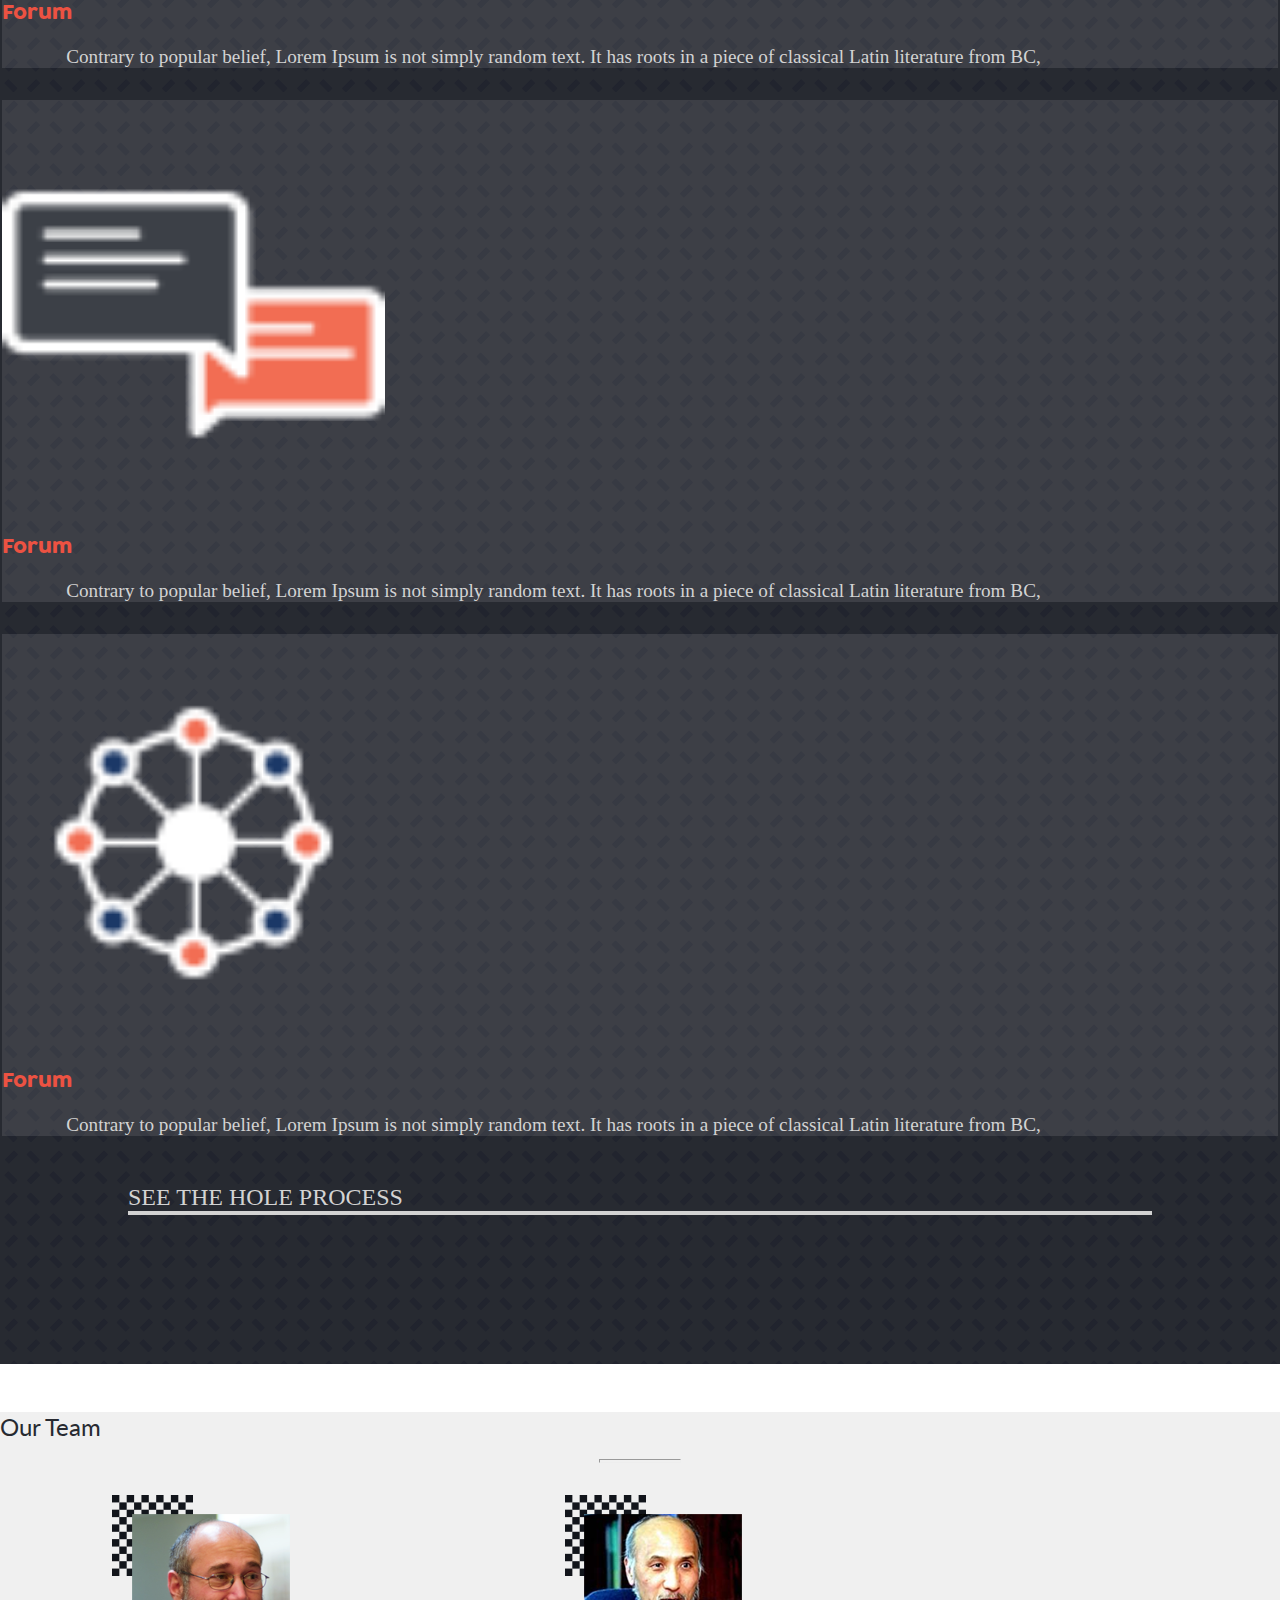
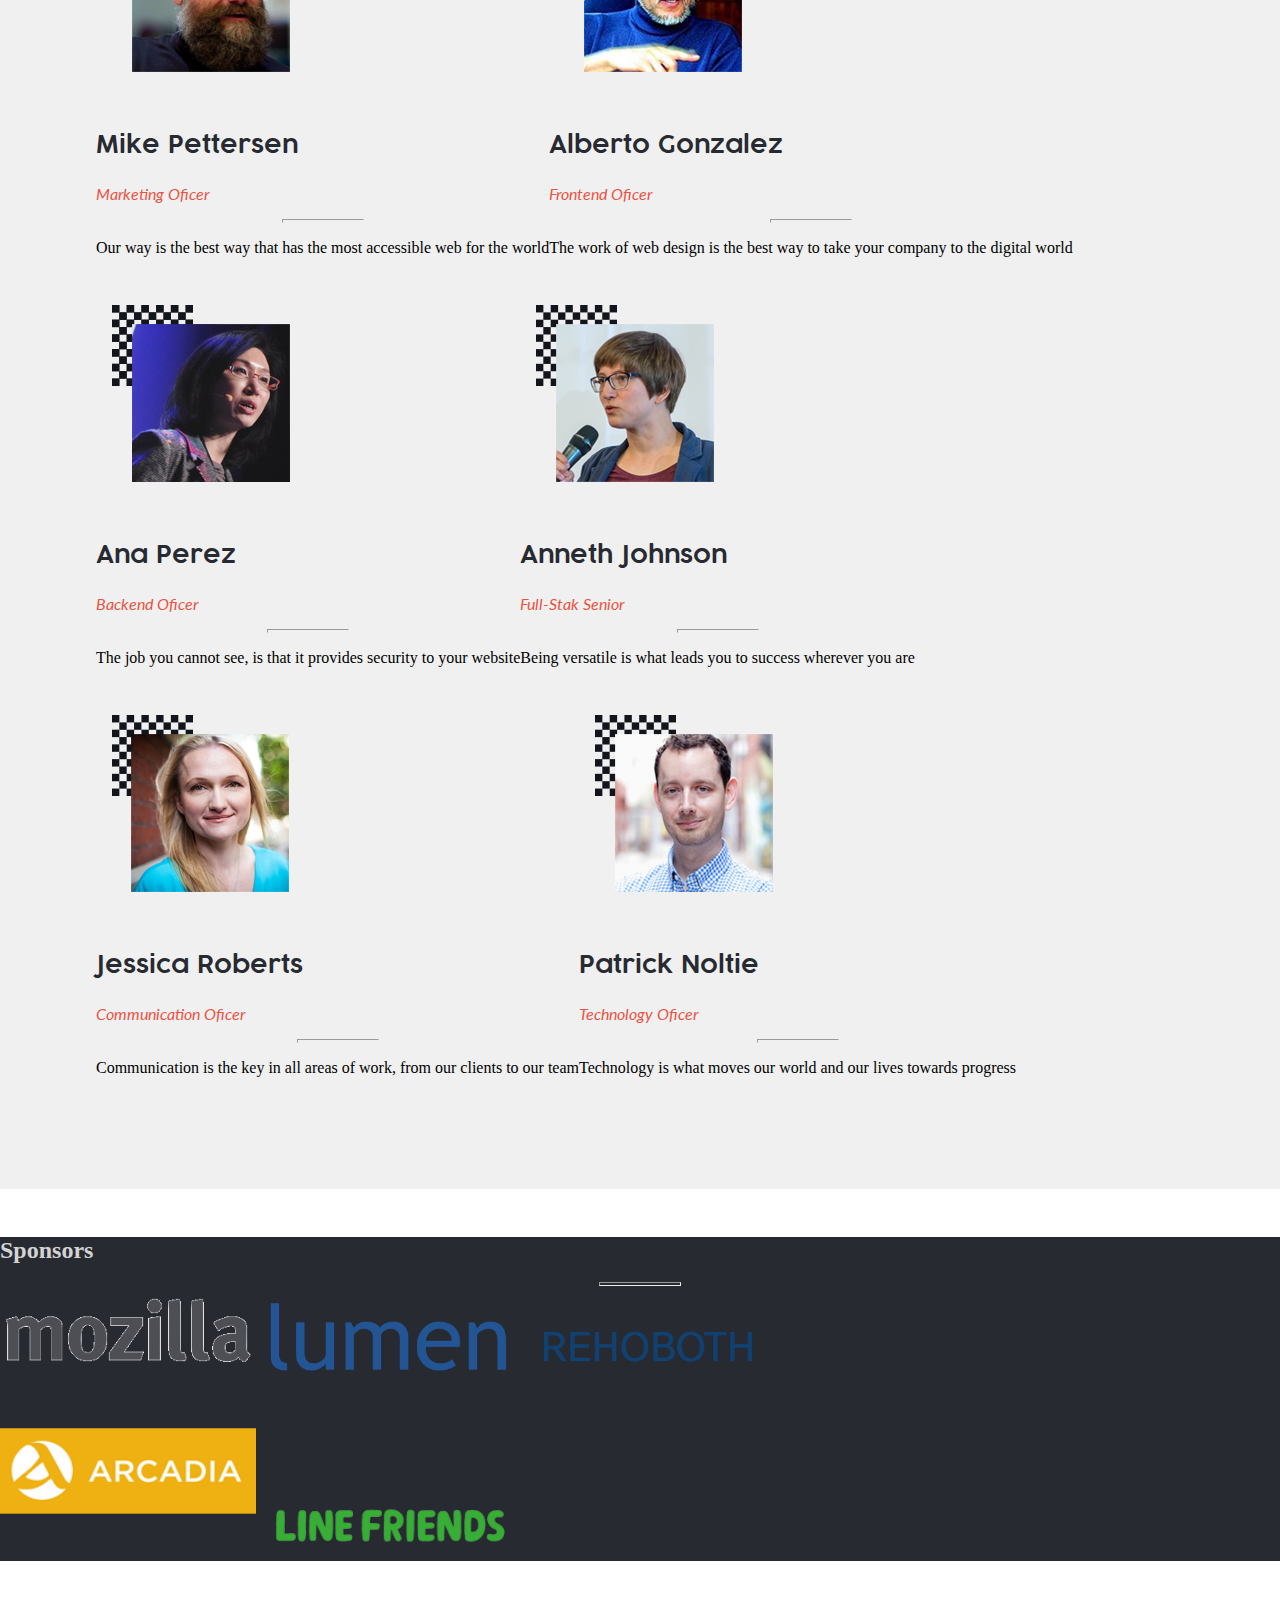
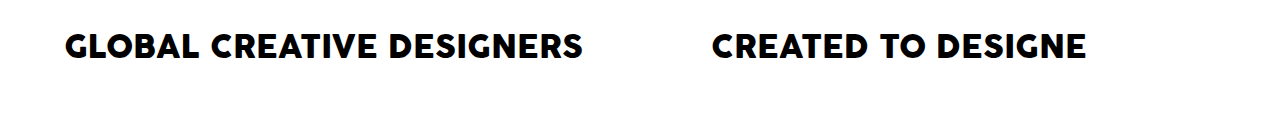
==== commit acffc0e6: "End Capstone" ====
--- a/index.html
+++ b/index.html
@@ -22,6 +22,7 @@
           <a class="navbar-brand" href="index.html">GCD</a>
           <div class="collapse navbar-collapse justify-content-center" id="navbarNav">
             <ul class="navbar-nav pff-regular">
+              <li><img class="nav-item close-icon resp-hidden" src="img/close-icon.png" alt="close tag"></li>
               <li class="nav-item navbar-margin">
                 <a class="nav-link active" aria-current="page" href="about.html">About</a>
               </li>
@@ -92,16 +93,27 @@
           </p>
         </div>
       </div>
-      <div id="container-anchor">
-        <a class="t-color" id="main-anchor">SEE THE HOLE PROCESS</a>
+      <div class="d-flex justify-content-center align-items-center" id="container-anchor">
+        <p class="t-color" id="main-anchor">SEE THE HOLE PROCESS</p>
       </div>
     </div>
   </section>
-  <section class="container-flui clase-prueba2" id="sponsors-sec">
-    
+  <section class="container-fluid d-flex flex-column bg-color" id="sponsors-sec">
+    <h2 class="t-color main-h2">Sponsors</h2>
+    <hr class="s-color"/>
+    <div class="d-flex justify-content-center">
+      <img class="sponsor-img" src="img/sponcer-1.png"/>
+      <img class="sponsor-img" src="img/sponcer-2.png"/>
+      <img class="sponsor-img" src="img/sponcer-3.png"/>
+    </div>
+    <div class="d-flex justify-content-center">
+      <img class="sponsor-img" src="img/sponcer-4.png"/>
+      <img class="sponsor-img" src="img/sponcer-5.png"/>
+    </div>
   </section>
-  <footer>
-
+  <footer class="container-fluid d-flex justify-content-center align-items-center" id="foo-index">
+    <p class="p-f-index pff-bold">GLOBAL CREATIVE DESIGNERS</p>
+    <p class="p-f-index pff-bold">CREATED TO DESIGNE</p>
   </footer>
 
   <script src="https://cdn.jsdelivr.net/npm/bootstrap@5.1.3/dist/js/bootstrap.bundle.min.js" integrity="sha384-ka7Sk0Gln4gmtz2MlQnikT1wXgYsOg+OMhuP+IlRH9sENBO0LRn5q+8nbTov4+1p" crossorigin="anonymous"></script>
--- a/css/style.css
+++ b/css/style.css
@@ -92,6 +92,10 @@
 /* ----- Specifics Classes Selectors ----- */
 .hamb-icon {
   width: 2em;
+}
+
+.close-icon {
+  display: none;
 }
 
 .hello-about {
@@ -265,6 +269,17 @@
   height: 20vh;
   background-color: var(--s-color);
   margin: 3em auto;
+}
+
+#foo-index {
+  display: none !important;
+}
+
+#main-anchor {
+  text-decoration: none;
+  margin: auto;
+  font-size: 1.5em;
+  border-bottom: solid 4px;
 }
 
 /* ----- Event's Selectors ----- */
@@ -359,6 +374,10 @@
     background-image: none;
   }
 
+  .close-icon {
+    display: none;
+  }
+
   #header-about {
     background-image: url('../img/about_bg_01.png');
     background-size: 90% 50%;
@@ -414,6 +433,12 @@
   .p-footer {
     background-color: var(--p-color);
     color: #fff;
+    font-size: 2em;
+  }
+
+  .p-f-index {
+    margin: 2em 2em;
+    font-size: 2em;
   }
 
   /* ----- Specifics ID Selectors ----- */
@@ -446,19 +471,17 @@
     justify-content: center;
   }
 
-  #main-anchor {
-    text-decoration: none;
-    margin: 1em auto 4em;
-    font-size: 1.5em;
-    border-bottom: solid 4px;
-  }
-
-  #main-anchor:hover {
-    color: var(--s-color);
+  #container-anchor {
+    background-color: transparent;
+
   }
 
   #footer {
     background-color: var(--p-color);
+  }
+
+  #foo-index {
+    display: flex !important;
   }
 
   /* ----- Event's Selectors ----- */
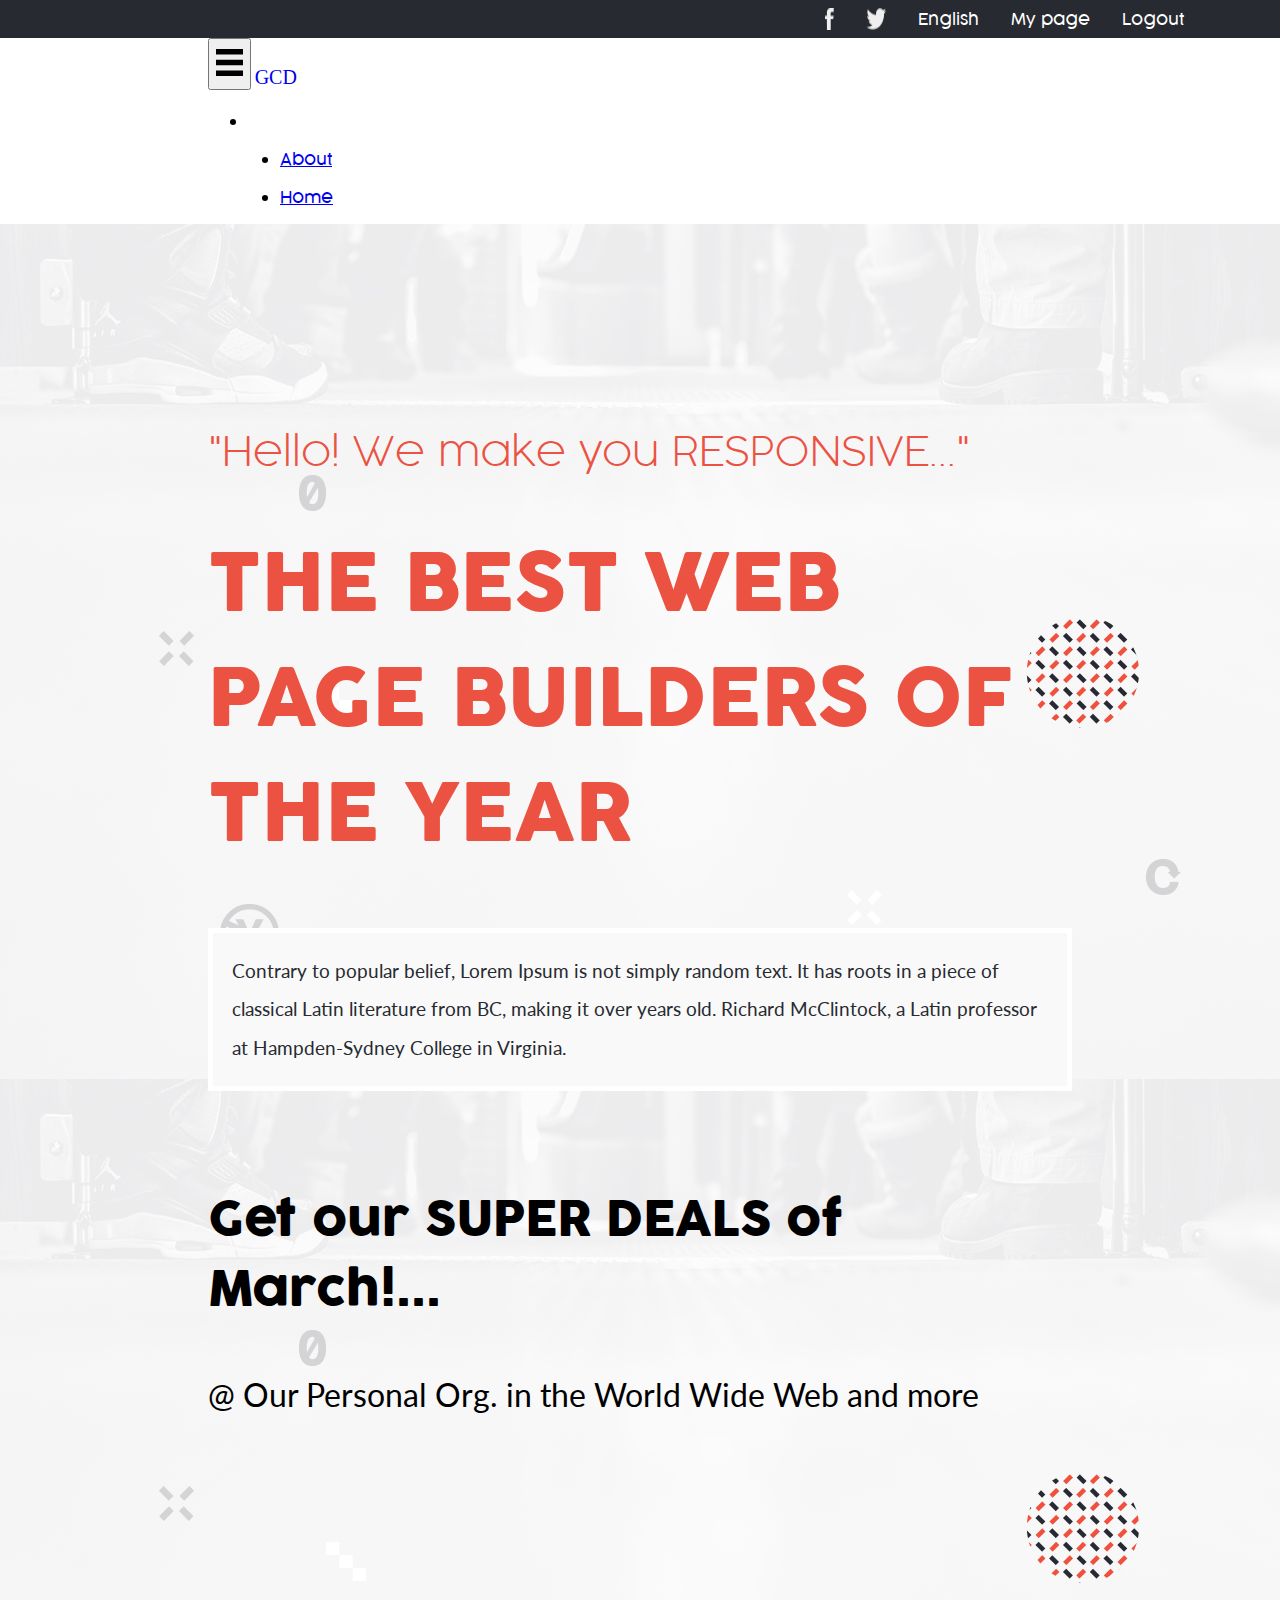
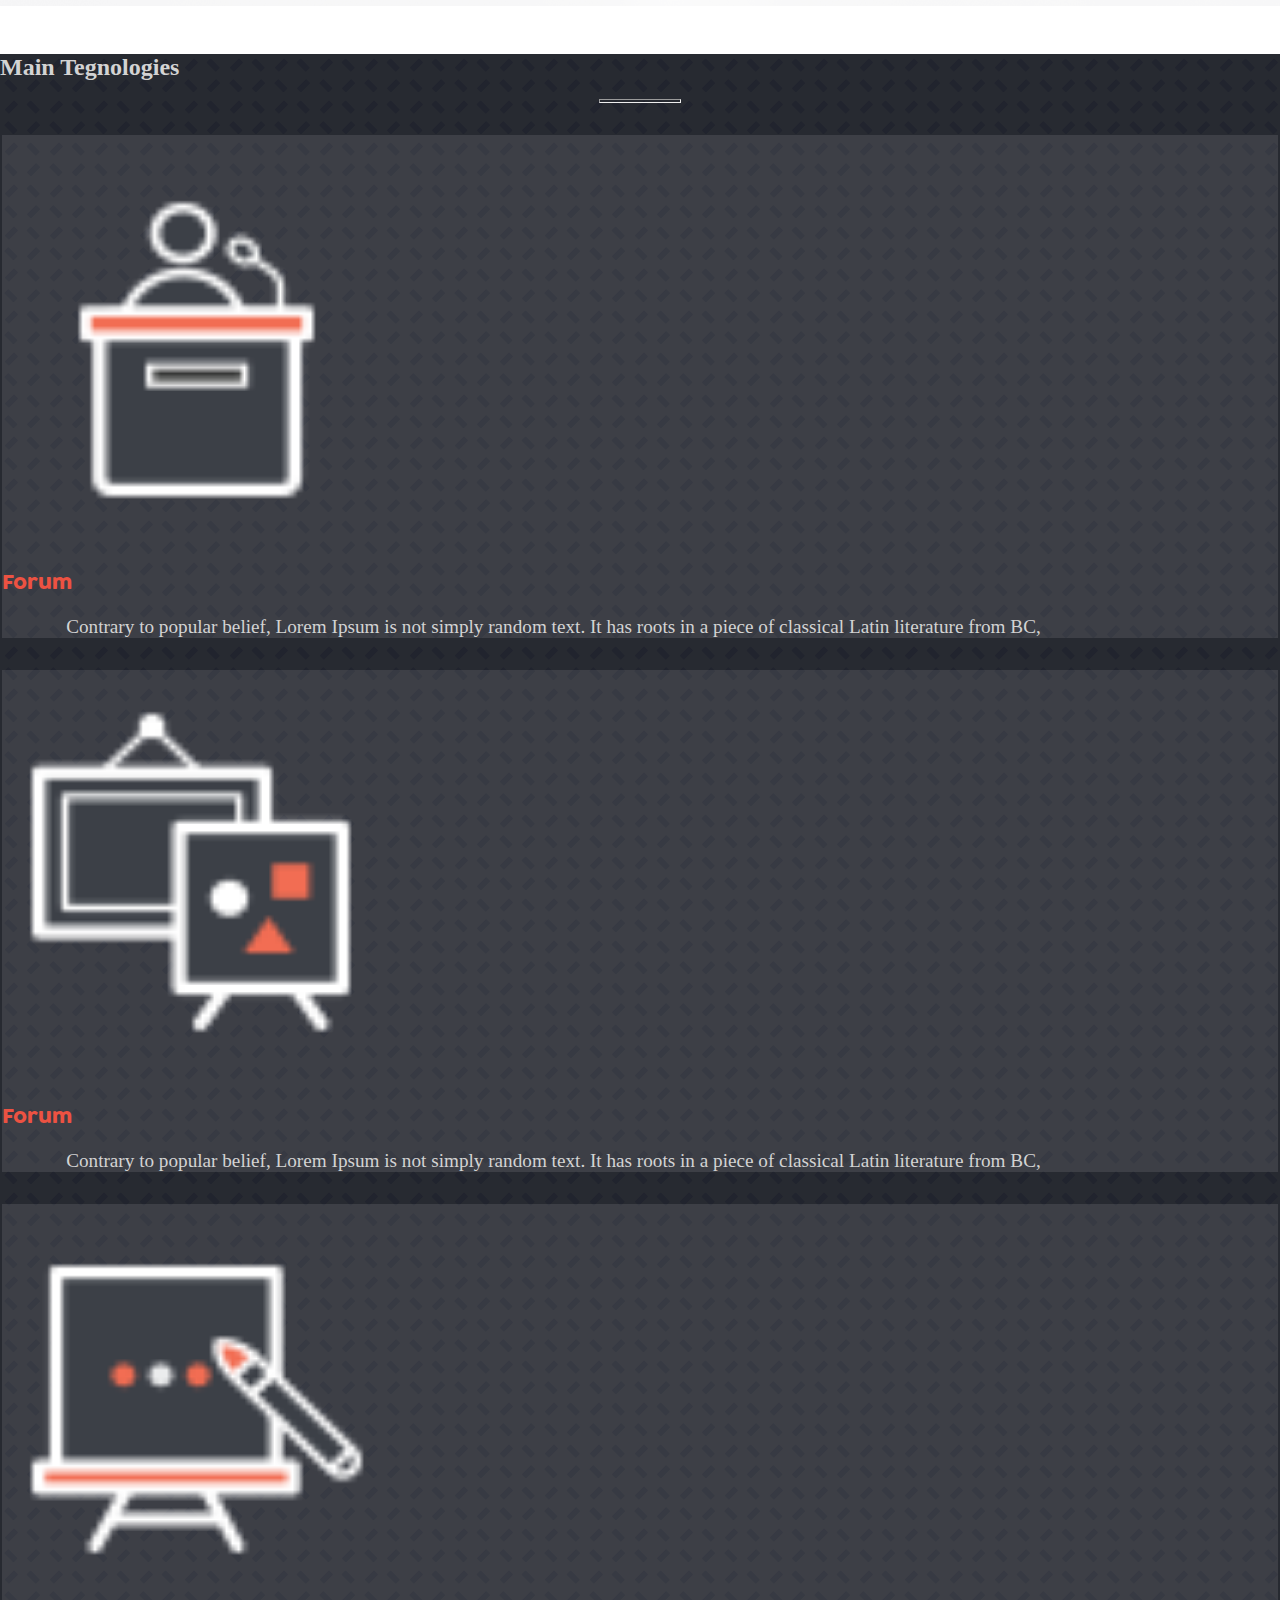
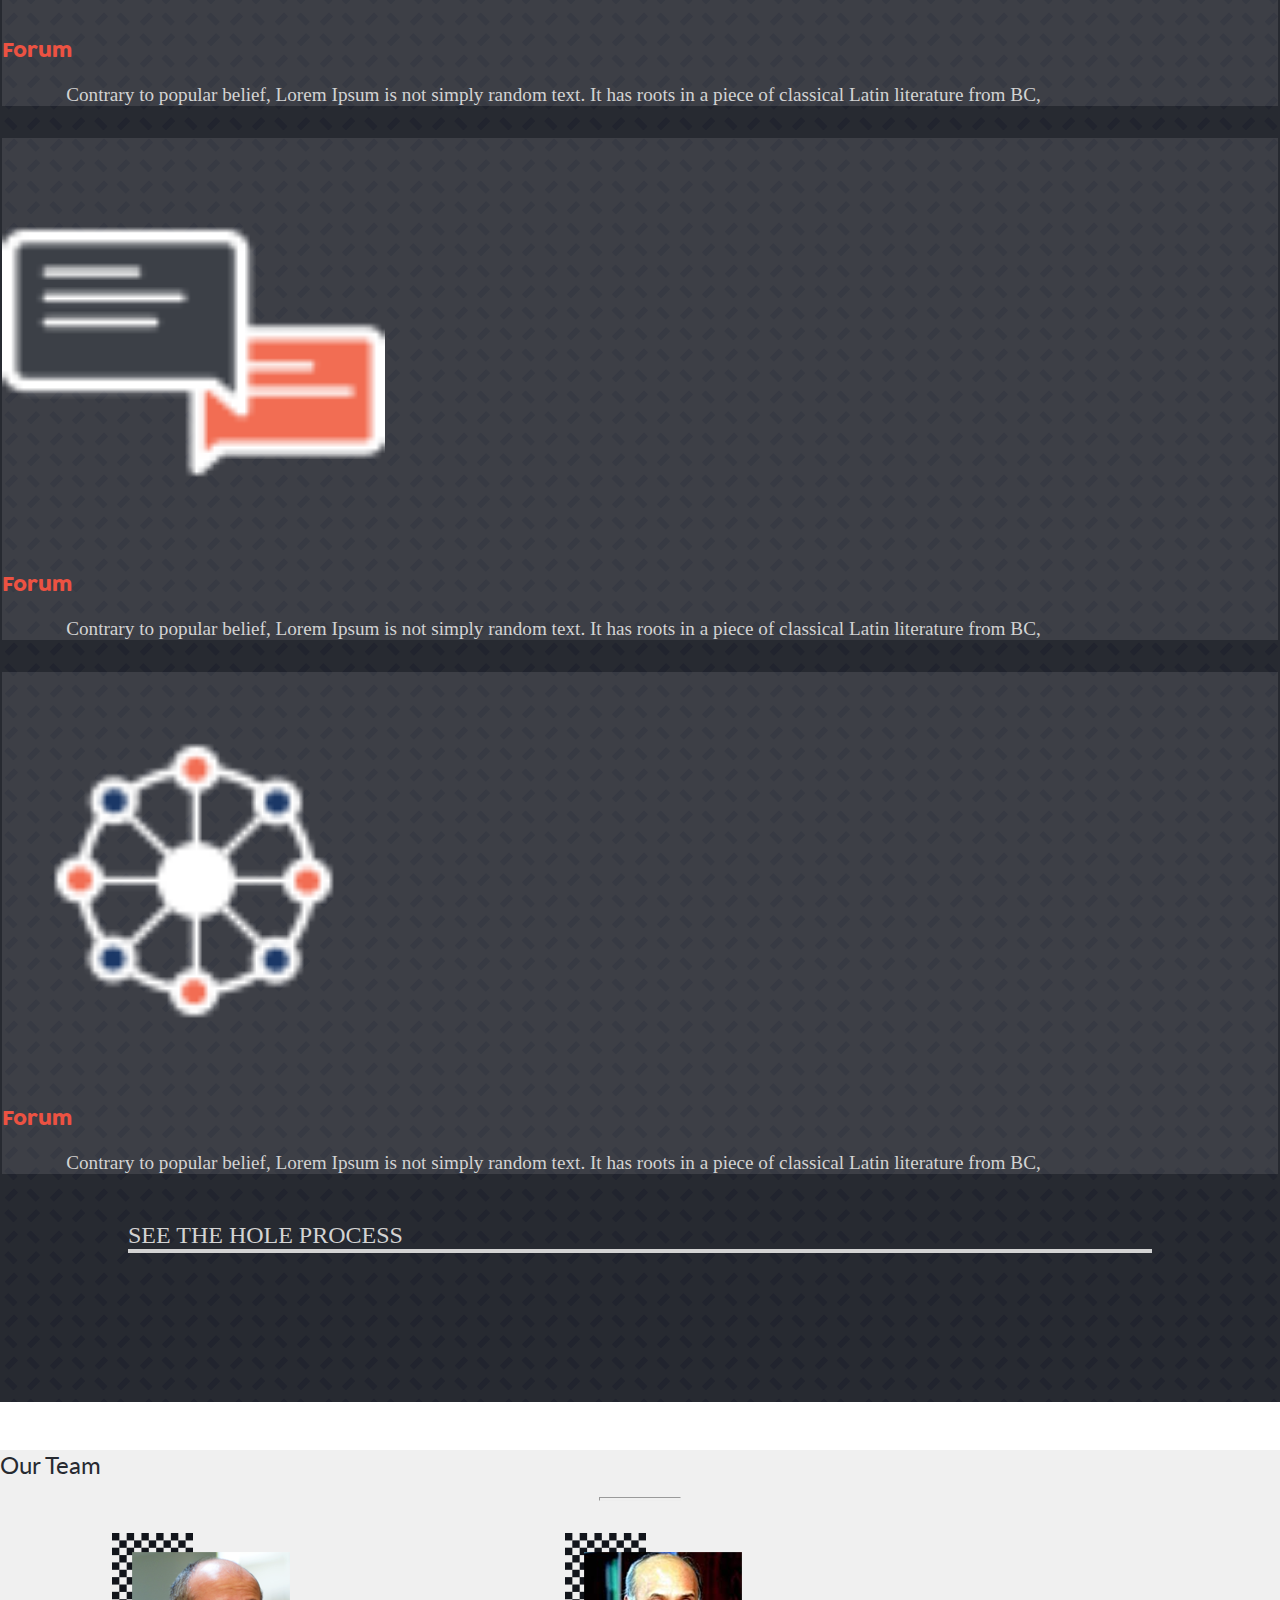
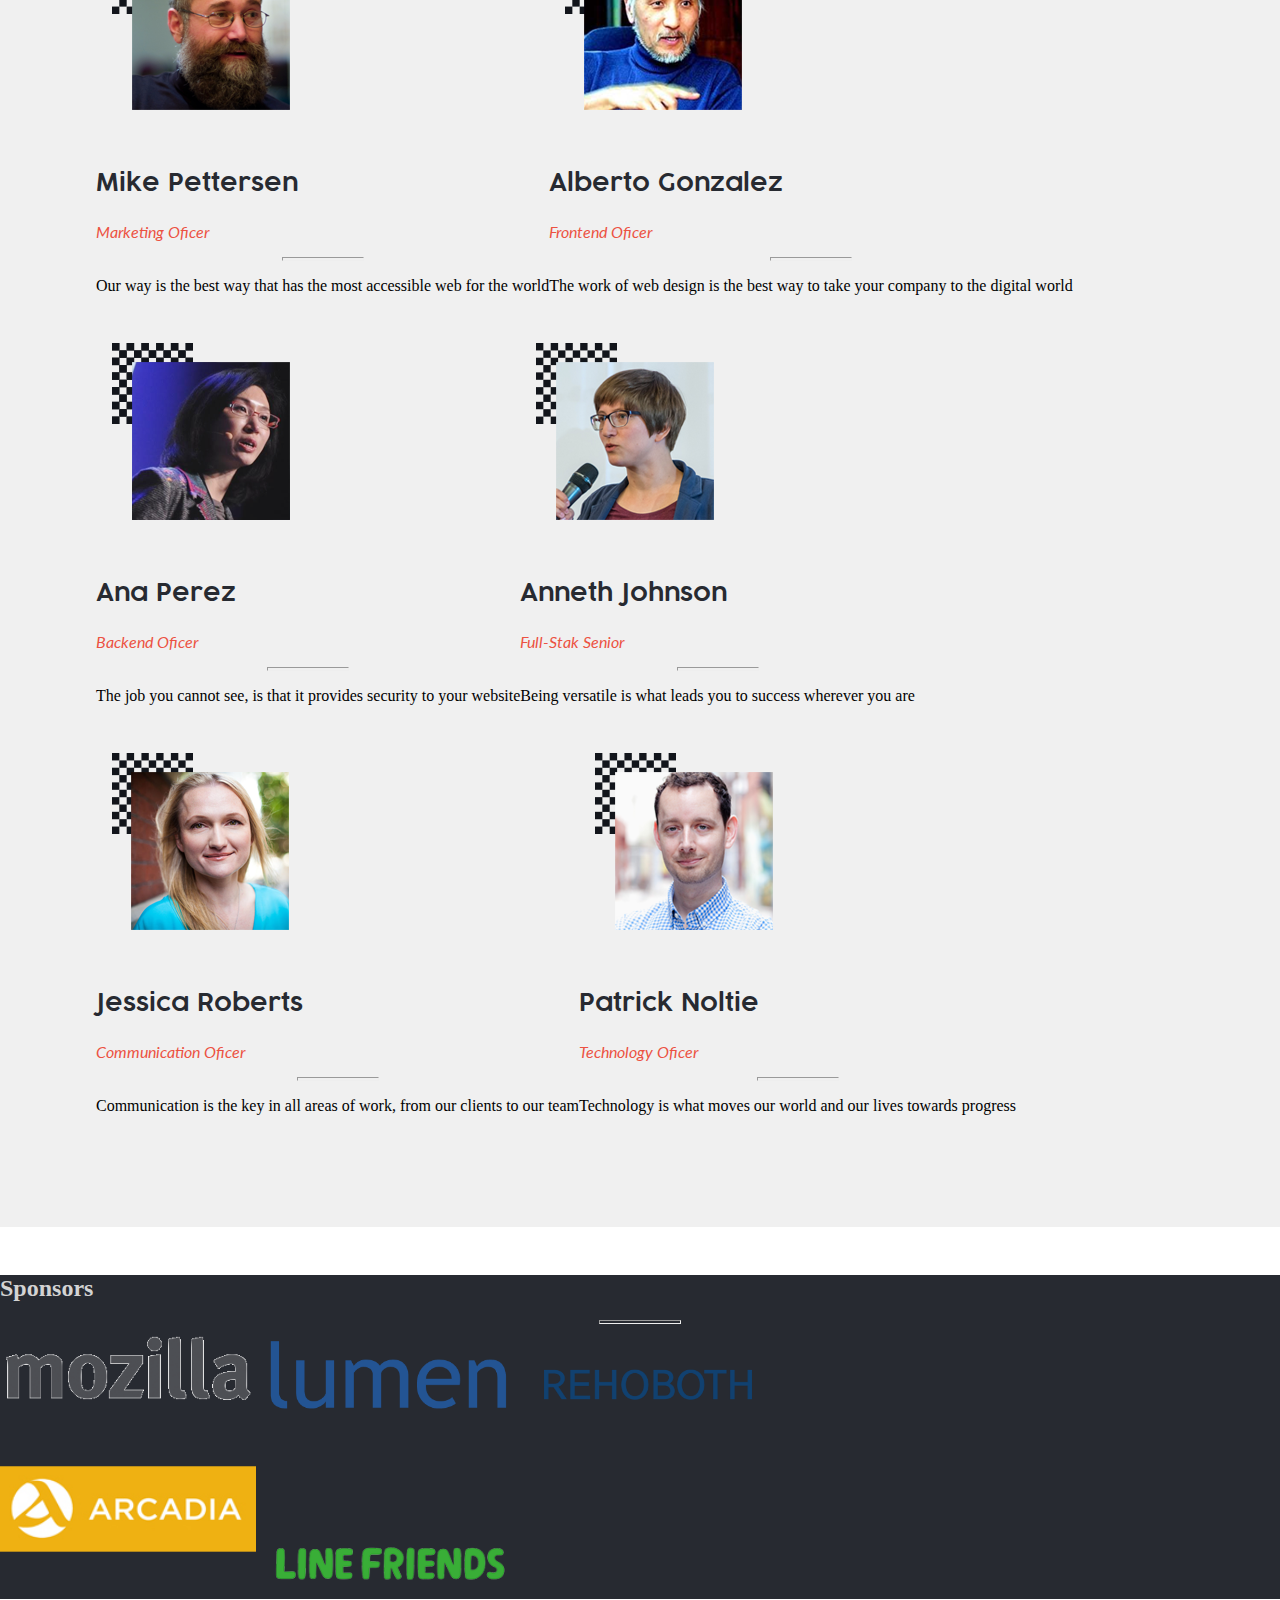
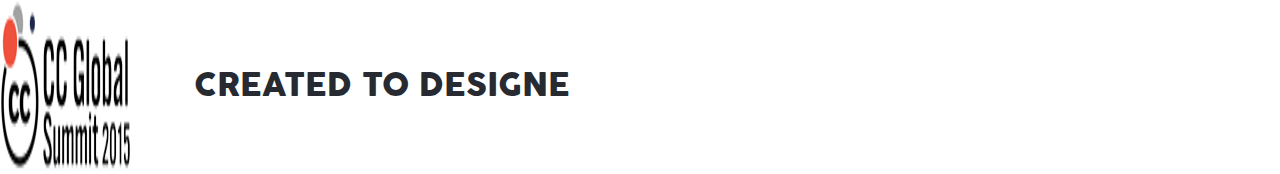
==== commit 03b0e195: "Udate Capstone project after 1st. review" ====
--- a/index.html
+++ b/index.html
@@ -12,6 +12,13 @@
   <title>Document</title>
 </head>
 <body>
+  <div class="container-fluid bg-pc">
+    <img class="c-white" src="img/facebook.png" alt="logo"/>
+    <img class="c-white" src="img/twitter.png" alt="logo"/>
+    <span class="pff-regular c-white">English</span>
+    <span class="pff-regular c-white">My page</span>
+    <span class="pff-regular c-white">Logout</span>
+  </div>
   <header>
     <div class="container-fluid" id="container-nav">
       <nav class="navbar navbar-expand-md navbar-light">
@@ -102,18 +109,18 @@
     <h2 class="t-color main-h2">Sponsors</h2>
     <hr class="s-color"/>
     <div class="d-flex justify-content-center">
-      <img class="sponsor-img" src="img/sponcer-1.png"/>
-      <img class="sponsor-img" src="img/sponcer-2.png"/>
-      <img class="sponsor-img" src="img/sponcer-3.png"/>
+      <img class="sponsor-img" src="img/sponcer-1.png" alt="sponsor"/>
+      <img class="sponsor-img" src="img/sponcer-2.png" alt="sponsor"/>
+      <img class="sponsor-img" src="img/sponcer-3.png" alt="sponsor"/>
     </div>
     <div class="d-flex justify-content-center">
-      <img class="sponsor-img" src="img/sponcer-4.png"/>
-      <img class="sponsor-img" src="img/sponcer-5.png"/>
+      <img class="sponsor-img" src="img/sponcer-4.png" alt="sponsor"/>
+      <img class="sponsor-img" src="img/sponcer-5.png" alt="sponsor"/>
     </div>
   </section>
   <footer class="container-fluid d-flex justify-content-center align-items-center" id="foo-index">
-    <p class="p-f-index pff-bold">GLOBAL CREATIVE DESIGNERS</p>
-    <p class="p-f-index pff-bold">CREATED TO DESIGNE</p>
+    <img src="img/logo.png" alt="logoCC">
+    <p class="p-footer p-f-index pff-bold">CREATED TO DESIGNE</p>
   </footer>
 
   <script src="https://cdn.jsdelivr.net/npm/bootstrap@5.1.3/dist/js/bootstrap.bundle.min.js" integrity="sha384-ka7Sk0Gln4gmtz2MlQnikT1wXgYsOg+OMhuP+IlRH9sENBO0LRn5q+8nbTov4+1p" crossorigin="anonymous"></script>
--- a/css/style.css
+++ b/css/style.css
@@ -194,8 +194,16 @@
   margin: 2em;
 }
 
+.c-white {
+  color: #fff;
+  margin: 0.5em 1em;
+}
+
+.bg-pc {
+  display: none;
+}
+
 /* ----- Specifics ID Selectors ----- */
-
 #header-landing {
   padding: 7em 1em;
 }
@@ -269,10 +277,6 @@
   height: 20vh;
   background-color: var(--s-color);
   margin: 3em auto;
-}
-
-#foo-index {
-  display: none !important;
 }
 
 #main-anchor {
@@ -366,11 +370,7 @@
   }
 
   /* ----- Specifics Classes Selectors ----- */
-  #container-nav {
-    background-color: #fff;
-  }
-
-  .header-about{
+  .header-about {
     background-image: none;
   }
 
@@ -405,8 +405,8 @@
 
   .navbar-brand {
     display: inline-block;
-    padding-top: .3125rem;
-    padding-bottom: .3125rem;
+    padding-top: 0.3125rem;
+    padding-bottom: 0.3125rem;
     margin-right: 1rem;
     font-size: 1.25rem;
     text-decoration: none;
@@ -437,13 +437,22 @@
   }
 
   .p-f-index {
-    margin: 2em 2em;
+    color: var(--p-color);
     font-size: 2em;
+    background-color: #fff;
+  }
+
+  .bg-pc {
+    display: flex;
+    justify-content: end;
+    background-color: var(--p-color);
+    padding-right: 5em;
   }
 
   /* ----- Specifics ID Selectors ----- */
   #container-nav {
     padding: 0 13em;
+    background-color: #fff;
   }
 
   #header-landing {
@@ -473,7 +482,6 @@
 
   #container-anchor {
     background-color: transparent;
-
   }
 
   #footer {
